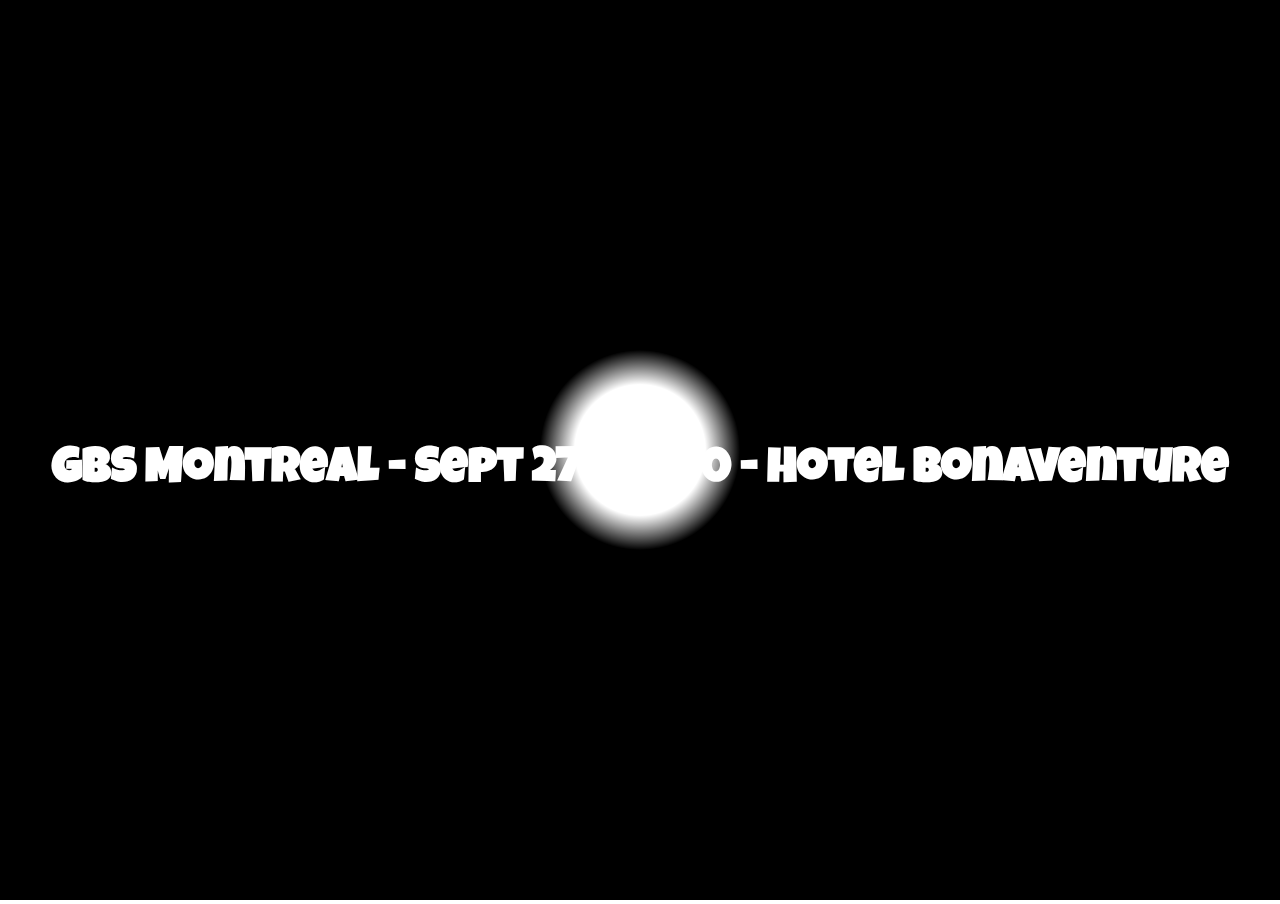
==== index.html @ a7e79203 "push" ====
<!DOCTYPE html>
<html lang="en">
<head>
    <meta charset="UTF-8">
    <meta name="viewport" content="width=device-width, initial-scale=1.0">
    <meta http-equiv="X-UA-Compatible" content="ie=edge">
    <title>Event Theme</title>

 
    <link href="https://fonts.googleapis.com/css?family=Luckiest+Guy" rel="stylesheet"> 

    <style>
        * {
            margin: 0;
            padding: 0;
            box-sizing: border-box;
        } 

        html {
            width: 100vw;
            height: 100vh;
        }
        body {
            
            width: 100vw;
            min-height: 100%;            
        }
       

        h1{
            font-family: 'Luckiest Guy', cursive;
            font-size: 3rem
        }
        #myVideo {
            position: fixed;
            right: 0;
            bottom: 0;
            min-width: 100%; 
            min-height: 100%;
            z-index: -1;
        }
        #my_theme{
            background: url("super-heros1.jpg") no-repeat center;
            height: 100%;
            width: 100%;
            position: absolute;
            top: 0;
            z-index: -10;
        }

        #canvasOne {
            z-index: 1;
        }


    </style>
</head>
<body>

        <h1 style="color:#ffffff; position:absolute; margin-left: auto;margin-right: auto; left:0;right:0;bottom: 45%; text-align: center">GBS Montreal - Sept 27 - 17:00 - Hotel Bonaventure</h1>
        <canvas id="canvasOne" width="500" height="300" ></canvas>

        <!-- <video autoplay muted loop id="myVideo">
            <source src="movie.mp4" type="video/mp4">
        </video> -->

        <div id="my_theme"></div>

    
    <script>
                window.addEventListener('load', eventWindowLoaded, false);

var Debugger = function() {};

Debugger.log = function(message) {
    try {
        console.log(message);
    } catch (exception) {
        return;
    }
}

function eventWindowLoaded() {
    canvasApp();
}

function canvasApp() {
    Debugger.log('Drawing Canvas');


    var canvas = document.getElementById('canvasOne');
    var ctx = canvas.getContext('2d');

    var w = canvas.width = window.innerWidth;
    var h = canvas.height = window.innerHeight;

    function reOffset() {
        var BB = canvas.getBoundingClientRect();
        offsetX = BB.left;
        offsetY = BB.top;
    }

    var offsetX, offsetY;
    reOffset();

    window.onscroll = function(e) {
        reOffset();
    }

    window.onresize = function(e) {
        reOffset();
    }

    canvas.addEventListener('mousemove', mouseMove, false);
    canvas.addEventListener('touchmove', mouseMove, false);

    function draw(cx, cy, radius) {
        ctx.save();
        ctx.clearRect(0, 0, w, h);

        var radialGradient = ctx.createRadialGradient(cx, cy, 1, cx, cy, radius);

        radialGradient.addColorStop(0, 'rgba(0, 0, 0, 1)');
        radialGradient.addColorStop(.65, 'rgba(0, 0, 0, 1)');
        radialGradient.addColorStop(1, 'rgba(0, 0, 0, 0)');

        ctx.beginPath();

        ctx.fillStyle = '#000';
        ctx.fillRect(0, 0, w, h);

        ctx.globalCompositeOperation = 'destination-out';

        ctx.arc(cx, cy, radius, 0, Math.PI * 2, false);
        ctx.fillStyle = radialGradient;
        ctx.fill();

        ctx.restore();
    }

    function mouseMove(e) {
        e.preventDefault();
        e.stopPropagation();

        mouseX = parseInt(e.clientX - offsetX);
        mouseY = parseInt(e.clientY - offsetY);

        draw(mouseX, mouseY, 82);
    }
    draw(w / 2, h / 2, 100);
}
    </script>
</body>
</html>
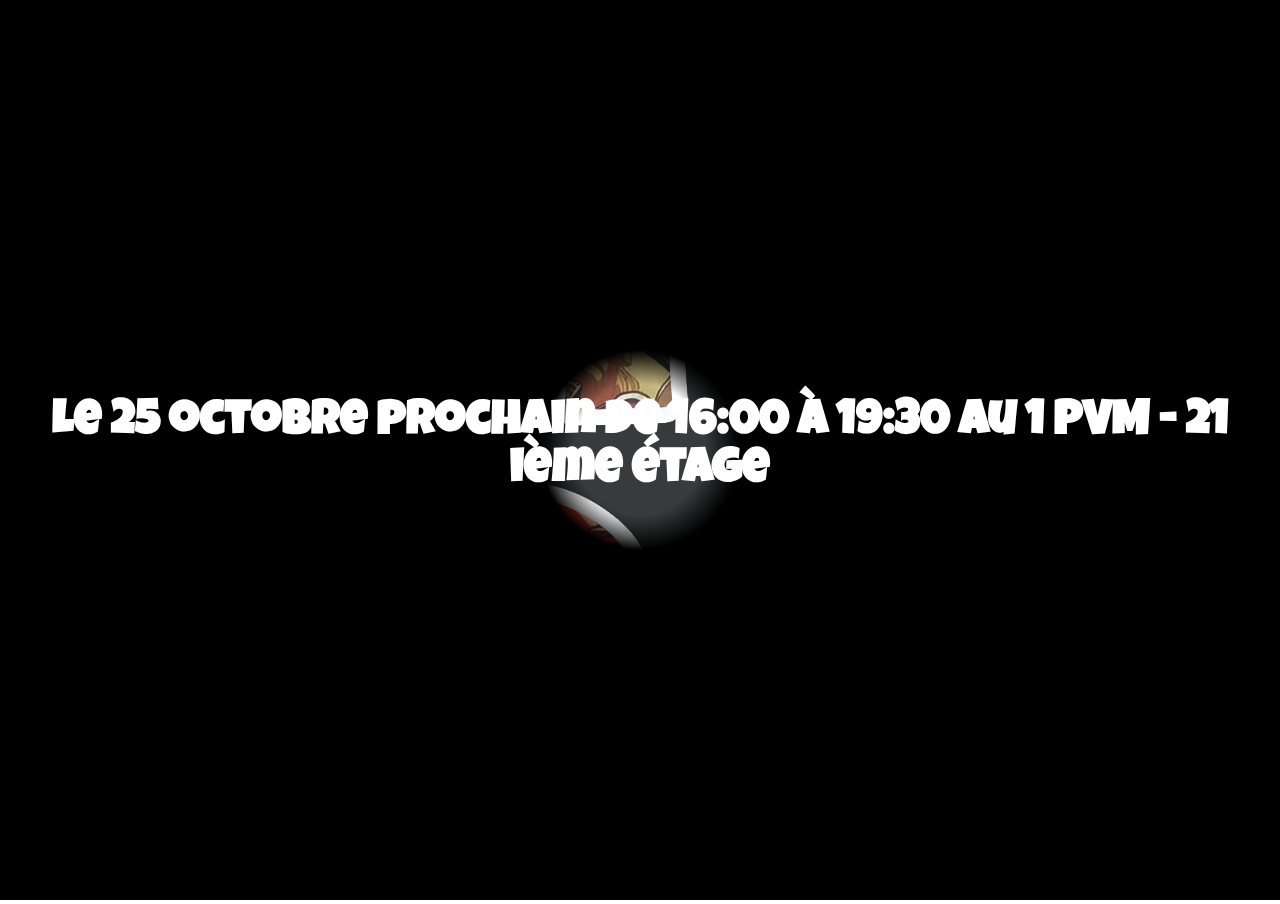
==== commit c34f782b: "second push" ====
--- a/index.html
+++ b/index.html
@@ -4,7 +4,7 @@
     <meta charset="UTF-8">
     <meta name="viewport" content="width=device-width, initial-scale=1.0">
     <meta http-equiv="X-UA-Compatible" content="ie=edge">
-    <title>Event Theme</title>
+    <title>Évènement GBS Montréal</title>
 
  
     <link href="https://fonts.googleapis.com/css?family=Luckiest+Guy" rel="stylesheet"> 
@@ -57,7 +57,7 @@
 </head>
 <body>
 
-        <h1 style="color:#ffffff; position:absolute; margin-left: auto;margin-right: auto; left:0;right:0;bottom: 45%; text-align: center">GBS Montreal - Sept 27 - 17:00 - Hotel Bonaventure</h1>
+        <h1 style="color:#ffffff; position:absolute; margin-left: auto;margin-right: auto; left:0;right:0;bottom: 45%; text-align: center">Le 25 octobre prochain de 16:00 à 19:30 au 1 PVM - 21 ième étage</h1>
         <canvas id="canvasOne" width="500" height="300" ></canvas>
 
         <!-- <video autoplay muted loop id="myVideo">
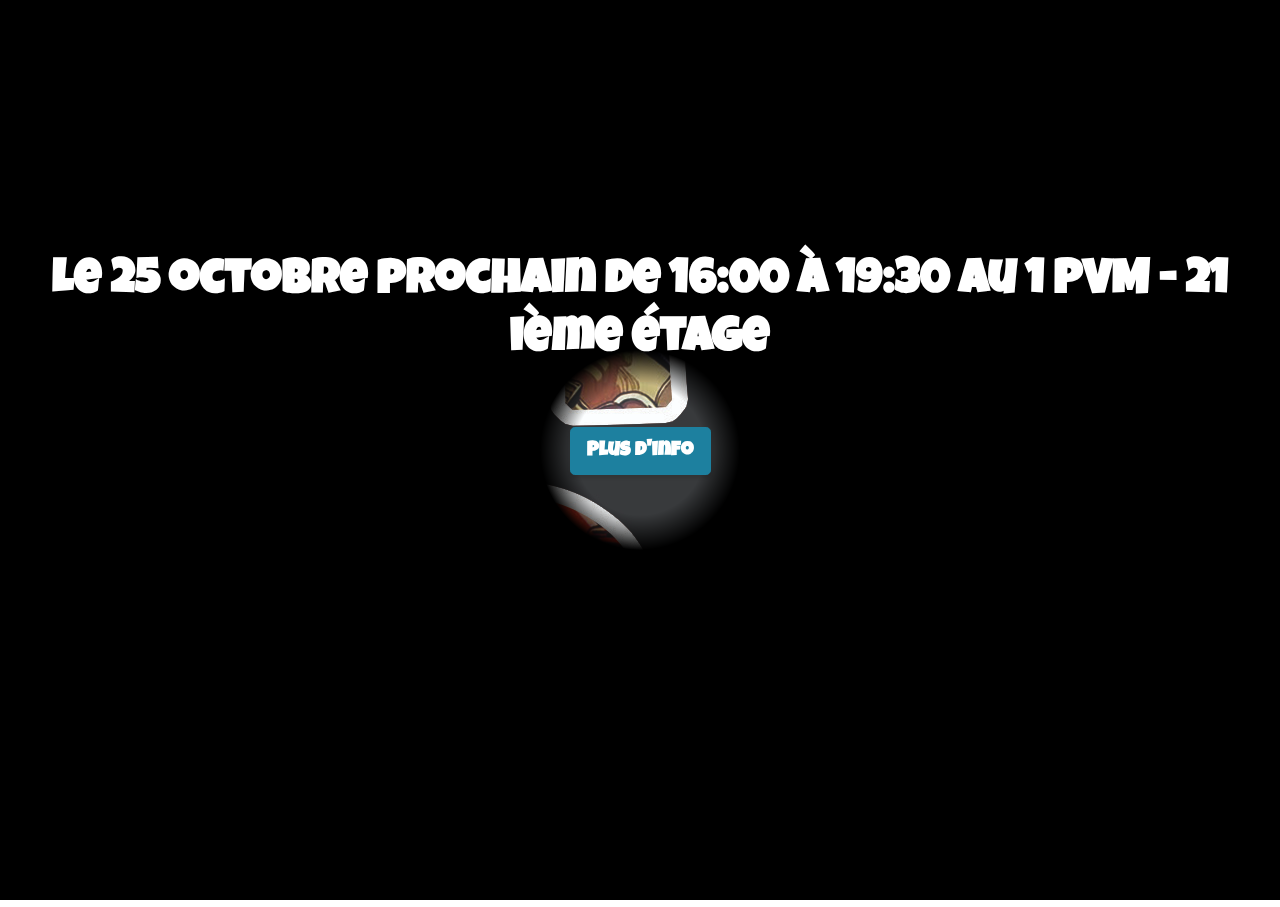
==== commit 05a49f14: "added secondary website" ====
--- a/index.html
+++ b/index.html
@@ -7,7 +7,19 @@
     <title>Évènement GBS Montréal</title>
 
  
+    
+    <!-- Bootstrap Core CSS -->
+    <link href="vendor/bootstrap/css/bootstrap.min.css" rel="stylesheet">
+
+    <!-- Custom Fonts -->
+    <link href="vendor/fontawesome-free/css/all.min.css" rel="stylesheet" type="text/css">
+    <link href="https://fonts.googleapis.com/css?family=Source+Sans+Pro:300,400,700,300italic,400italic,700italic" rel="stylesheet" type="text/css">
+    <link href="vendor/simple-line-icons/css/simple-line-icons.css" rel="stylesheet">
     <link href="https://fonts.googleapis.com/css?family=Luckiest+Guy" rel="stylesheet"> 
+
+
+    <!-- Custom CSS -->
+    <link href="css/stylish-portfolio.css" rel="stylesheet">
 
     <style>
         * {
@@ -57,7 +69,8 @@
 </head>
 <body>
 
-        <h1 style="color:#ffffff; position:absolute; margin-left: auto;margin-right: auto; left:0;right:0;bottom: 45%; text-align: center">Le 25 octobre prochain de 16:00 à 19:30 au 1 PVM - 21 ième étage</h1>
+        <h1 style="color:#ffffff; position:absolute; margin-left: auto;margin-right: auto; left:0;right:0;bottom: 45%; text-align: center">Le 25 octobre prochain de 16:00 à 19:30 au 1 PVM - 21 ième étage <br><br><a class="btn btn-primary btn-lg" href="info.html">Plus d'info</a></h1>
+        
         <canvas id="canvasOne" width="500" height="300" ></canvas>
 
         <!-- <video autoplay muted loop id="myVideo">
--- a/vendor/fontawesome-free/css/all.min.css
+++ b/vendor/fontawesome-free/css/all.min.css
@@ -0,0 +1,5 @@
+/*!
+ * Font Awesome Free 5.3.1 by @fontawesome - https://fontawesome.com
+ * License - https://fontawesome.com/license/free (Icons: CC BY 4.0, Fonts: SIL OFL 1.1, Code: MIT License)
+ */
+.fa,.fab,.fal,.far,.fas{-moz-osx-font-smoothing:grayscale;-webkit-font-smoothing:antialiased;display:inline-block;font-style:normal;font-variant:normal;text-rendering:auto;line-height:1}.fa-lg{font-size:1.33333em;line-height:.75em;vertical-align:-.0667em}.fa-xs{font-size:.75em}.fa-sm{font-size:.875em}.fa-1x{font-size:1em}.fa-2x{font-size:2em}.fa-3x{font-size:3em}.fa-4x{font-size:4em}.fa-5x{font-size:5em}.fa-6x{font-size:6em}.fa-7x{font-size:7em}.fa-8x{font-size:8em}.fa-9x{font-size:9em}.fa-10x{font-size:10em}.fa-fw{text-align:center;width:1.25em}.fa-ul{list-style-type:none;margin-left:2.5em;padding-left:0}.fa-ul>li{position:relative}.fa-li{left:-2em;position:absolute;text-align:center;width:2em;line-height:inherit}.fa-border{border:.08em solid #eee;border-radius:.1em;padding:.2em .25em .15em}.fa-pull-left{float:left}.fa-pull-right{float:right}.fa.fa-pull-left,.fab.fa-pull-left,.fal.fa-pull-left,.far.fa-pull-left,.fas.fa-pull-left{margin-right:.3em}.fa.fa-pull-right,.fab.fa-pull-right,.fal.fa-pull-right,.far.fa-pull-right,.fas.fa-pull-right{margin-left:.3em}.fa-spin{animation:fa-spin 2s infinite linear}.fa-pulse{animation:fa-spin 1s infinite steps(8)}@keyframes fa-spin{0%{transform:rotate(0deg)}to{transform:rotate(1turn)}}.fa-rotate-90{-ms-filter:"progid:DXImageTransform.Microsoft.BasicImage(rotation=1)";transform:rotate(90deg)}.fa-rotate-180{-ms-filter:"progid:DXImageTransform.Microsoft.BasicImage(rotation=2)";transform:rotate(180deg)}.fa-rotate-270{-ms-filter:"progid:DXImageTransform.Microsoft.BasicImage(rotation=3)";transform:rotate(270deg)}.fa-flip-horizontal{-ms-filter:"progid:DXImageTransform.Microsoft.BasicImage(rotation=0, mirror=1)";transform:scaleX(-1)}.fa-flip-vertical{transform:scaleY(-1)}.fa-flip-horizontal.fa-flip-vertical,.fa-flip-vertical{-ms-filter:"progid:DXImageTransform.Microsoft.BasicImage(rotation=2, mirror=1)"}.fa-flip-horizontal.fa-flip-vertical{transform:scale(-1)}:root .fa-flip-horizontal,:root .fa-flip-vertical,:root .fa-rotate-90,:root .fa-rotate-180,:root .fa-rotate-270{-webkit-filter:none;filter:none}.fa-stack{display:inline-block;height:2em;line-height:2em;position:relative;vertical-align:middle;width:2em}.fa-stack-1x,.fa-stack-2x{left:0;position:absolute;text-align:center;width:100%}.fa-stack-1x{line-height:inherit}.fa-stack-2x{font-size:2em}.fa-inverse{color:#fff}.fa-500px:before{content:"\f26e"}.fa-accessible-icon:before{content:"\f368"}.fa-accusoft:before{content:"\f369"}.fa-ad:before{content:"\f641"}.fa-address-book:before{content:"\f2b9"}.fa-address-card:before{content:"\f2bb"}.fa-adjust:before{content:"\f042"}.fa-adn:before{content:"\f170"}.fa-adversal:before{content:"\f36a"}.fa-affiliatetheme:before{content:"\f36b"}.fa-air-freshener:before{content:"\f5d0"}.fa-algolia:before{content:"\f36c"}.fa-align-center:before{content:"\f037"}.fa-align-justify:before{content:"\f039"}.fa-align-left:before{content:"\f036"}.fa-align-right:before{content:"\f038"}.fa-alipay:before{content:"\f642"}.fa-allergies:before{content:"\f461"}.fa-amazon:before{content:"\f270"}.fa-amazon-pay:before{content:"\f42c"}.fa-ambulance:before{content:"\f0f9"}.fa-american-sign-language-interpreting:before{content:"\f2a3"}.fa-amilia:before{content:"\f36d"}.fa-anchor:before{content:"\f13d"}.fa-android:before{content:"\f17b"}.fa-angellist:before{content:"\f209"}.fa-angle-double-down:before{content:"\f103"}.fa-angle-double-left:before{content:"\f100"}.fa-angle-double-right:before{content:"\f101"}.fa-angle-double-up:before{content:"\f102"}.fa-angle-down:before{content:"\f107"}.fa-angle-left:before{content:"\f104"}.fa-angle-right:before{content:"\f105"}.fa-angle-up:before{content:"\f106"}.fa-angry:before{content:"\f556"}.fa-angrycreative:before{content:"\f36e"}.fa-angular:before{content:"\f420"}.fa-ankh:before{content:"\f644"}.fa-app-store:before{content:"\f36f"}.fa-app-store-ios:before{content:"\f370"}.fa-apper:before{content:"\f371"}.fa-apple:before{content:"\f179"}.fa-apple-alt:before{content:"\f5d1"}.fa-apple-pay:before{content:"\f415"}.fa-archive:before{content:"\f187"}.fa-archway:before{content:"\f557"}.fa-arrow-alt-circle-down:before{content:"\f358"}.fa-arrow-alt-circle-left:before{content:"\f359"}.fa-arrow-alt-circle-right:before{content:"\f35a"}.fa-arrow-alt-circle-up:before{content:"\f35b"}.fa-arrow-circle-down:before{content:"\f0ab"}.fa-arrow-circle-left:before{content:"\f0a8"}.fa-arrow-circle-right:before{content:"\f0a9"}.fa-arrow-circle-up:before{content:"\f0aa"}.fa-arrow-down:before{content:"\f063"}.fa-arrow-left:before{content:"\f060"}.fa-arrow-right:before{content:"\f061"}.fa-arrow-up:before{content:"\f062"}.fa-arrows-alt:before{content:"\f0b2"}.fa-arrows-alt-h:before{content:"\f337"}.fa-arrows-alt-v:before{content:"\f338"}.fa-assistive-listening-systems:before{content:"\f2a2"}.fa-asterisk:before{content:"\f069"}.fa-asymmetrik:before{content:"\f372"}.fa-at:before{content:"\f1fa"}.fa-atlas:before{content:"\f558"}.fa-atom:before{content:"\f5d2"}.fa-audible:before{content:"\f373"}.fa-audio-description:before{content:"\f29e"}.fa-autoprefixer:before{content:"\f41c"}.fa-avianex:before{content:"\f374"}.fa-aviato:before{content:"\f421"}.fa-award:before{content:"\f559"}.fa-aws:before{content:"\f375"}.fa-backspace:before{content:"\f55a"}.fa-backward:before{content:"\f04a"}.fa-balance-scale:before{content:"\f24e"}.fa-ban:before{content:"\f05e"}.fa-band-aid:before{content:"\f462"}.fa-bandcamp:before{content:"\f2d5"}.fa-barcode:before{content:"\f02a"}.fa-bars:before{content:"\f0c9"}.fa-baseball-ball:before{content:"\f433"}.fa-basketball-ball:before{content:"\f434"}.fa-bath:before{content:"\f2cd"}.fa-battery-empty:before{content:"\f244"}.fa-battery-full:before{content:"\f240"}.fa-battery-half:before{content:"\f242"}.fa-battery-quarter:before{content:"\f243"}.fa-battery-three-quarters:before{content:"\f241"}.fa-bed:before{content:"\f236"}.fa-beer:before{content:"\f0fc"}.fa-behance:before{content:"\f1b4"}.fa-behance-square:before{content:"\f1b5"}.fa-bell:before{content:"\f0f3"}.fa-bell-slash:before{content:"\f1f6"}.fa-bezier-curve:before{content:"\f55b"}.fa-bible:before{content:"\f647"}.fa-bicycle:before{content:"\f206"}.fa-bimobject:before{content:"\f378"}.fa-binoculars:before{content:"\f1e5"}.fa-birthday-cake:before{content:"\f1fd"}.fa-bitbucket:before{content:"\f171"}.fa-bitcoin:before{content:"\f379"}.fa-bity:before{content:"\f37a"}.fa-black-tie:before{content:"\f27e"}.fa-blackberry:before{content:"\f37b"}.fa-blender:before{content:"\f517"}.fa-blind:before{content:"\f29d"}.fa-blogger:before{content:"\f37c"}.fa-blogger-b:before{content:"\f37d"}.fa-bluetooth:before{content:"\f293"}.fa-bluetooth-b:before{content:"\f294"}.fa-bold:before{content:"\f032"}.fa-bolt:before{content:"\f0e7"}.fa-bomb:before{content:"\f1e2"}.fa-bone:before{content:"\f5d7"}.fa-bong:before{content:"\f55c"}.fa-book:before{content:"\f02d"}.fa-book-open:before{content:"\f518"}.fa-book-reader:before{content:"\f5da"}.fa-bookmark:before{content:"\f02e"}.fa-bowling-ball:before{content:"\f436"}.fa-box:before{content:"\f466"}.fa-box-open:before{content:"\f49e"}.fa-boxes:before{content:"\f468"}.fa-braille:before{content:"\f2a1"}.fa-brain:before{content:"\f5dc"}.fa-briefcase:before{content:"\f0b1"}.fa-briefcase-medical:before{content:"\f469"}.fa-broadcast-tower:before{content:"\f519"}.fa-broom:before{content:"\f51a"}.fa-brush:before{content:"\f55d"}.fa-btc:before{content:"\f15a"}.fa-bug:before{content:"\f188"}.fa-building:before{content:"\f1ad"}.fa-bullhorn:before{content:"\f0a1"}.fa-bullseye:before{content:"\f140"}.fa-burn:before{content:"\f46a"}.fa-buromobelexperte:before{content:"\f37f"}.fa-bus:before{content:"\f207"}.fa-bus-alt:before{content:"\f55e"}.fa-business-time:before{content:"\f64a"}.fa-buysellads:before{content:"\f20d"}.fa-calculator:before{content:"\f1ec"}.fa-calendar:before{content:"\f133"}.fa-calendar-alt:before{content:"\f073"}.fa-calendar-check:before{content:"\f274"}.fa-calendar-minus:before{content:"\f272"}.fa-calendar-plus:before{content:"\f271"}.fa-calendar-times:before{content:"\f273"}.fa-camera:before{content:"\f030"}.fa-camera-retro:before{content:"\f083"}.fa-cannabis:before{content:"\f55f"}.fa-capsules:before{content:"\f46b"}.fa-car:before{content:"\f1b9"}.fa-car-alt:before{content:"\f5de"}.fa-car-battery:before{content:"\f5df"}.fa-car-crash:before{content:"\f5e1"}.fa-car-side:before{content:"\f5e4"}.fa-caret-down:before{content:"\f0d7"}.fa-caret-left:before{content:"\f0d9"}.fa-caret-right:before{content:"\f0da"}.fa-caret-square-down:before{content:"\f150"}.fa-caret-square-left:before{content:"\f191"}.fa-caret-square-right:before{content:"\f152"}.fa-caret-square-up:before{content:"\f151"}.fa-caret-up:before{content:"\f0d8"}.fa-cart-arrow-down:before{content:"\f218"}.fa-cart-plus:before{content:"\f217"}.fa-cc-amazon-pay:before{content:"\f42d"}.fa-cc-amex:before{content:"\f1f3"}.fa-cc-apple-pay:before{content:"\f416"}.fa-cc-diners-club:before{content:"\f24c"}.fa-cc-discover:before{content:"\f1f2"}.fa-cc-jcb:before{content:"\f24b"}.fa-cc-mastercard:before{content:"\f1f1"}.fa-cc-paypal:before{content:"\f1f4"}.fa-cc-stripe:before{content:"\f1f5"}.fa-cc-visa:before{content:"\f1f0"}.fa-centercode:before{content:"\f380"}.fa-certificate:before{content:"\f0a3"}.fa-chalkboard:before{content:"\f51b"}.fa-chalkboard-teacher:before{content:"\f51c"}.fa-charging-station:before{content:"\f5e7"}.fa-chart-area:before{content:"\f1fe"}.fa-chart-bar:before{content:"\f080"}.fa-chart-line:before{content:"\f201"}.fa-chart-pie:before{content:"\f200"}.fa-check:before{content:"\f00c"}.fa-check-circle:before{content:"\f058"}.fa-check-double:before{content:"\f560"}.fa-check-square:before{content:"\f14a"}.fa-chess:before{content:"\f439"}.fa-chess-bishop:before{content:"\f43a"}.fa-chess-board:before{content:"\f43c"}.fa-chess-king:before{content:"\f43f"}.fa-chess-knight:before{content:"\f441"}.fa-chess-pawn:before{content:"\f443"}.fa-chess-queen:before{content:"\f445"}.fa-chess-rook:before{content:"\f447"}.fa-chevron-circle-down:before{content:"\f13a"}.fa-chevron-circle-left:before{content:"\f137"}.fa-chevron-circle-right:before{content:"\f138"}.fa-chevron-circle-up:before{content:"\f139"}.fa-chevron-down:before{content:"\f078"}.fa-chevron-left:before{content:"\f053"}.fa-chevron-right:before{content:"\f054"}.fa-chevron-up:before{content:"\f077"}.fa-child:before{content:"\f1ae"}.fa-chrome:before{content:"\f268"}.fa-church:before{content:"\f51d"}.fa-circle:before{content:"\f111"}.fa-circle-notch:before{content:"\f1ce"}.fa-city:before{content:"\f64f"}.fa-clipboard:before{content:"\f328"}.fa-clipboard-check:before{content:"\f46c"}.fa-clipboard-list:before{content:"\f46d"}.fa-clock:before{content:"\f017"}.fa-clone:before{content:"\f24d"}.fa-closed-captioning:before{content:"\f20a"}.fa-cloud:before{content:"\f0c2"}.fa-cloud-download-alt:before{content:"\f381"}.fa-cloud-upload-alt:before{content:"\f382"}.fa-cloudscale:before{content:"\f383"}.fa-cloudsmith:before{content:"\f384"}.fa-cloudversify:before{content:"\f385"}.fa-cocktail:before{content:"\f561"}.fa-code:before{content:"\f121"}.fa-code-branch:before{content:"\f126"}.fa-codepen:before{content:"\f1cb"}.fa-codiepie:before{content:"\f284"}.fa-coffee:before{content:"\f0f4"}.fa-cog:before{content:"\f013"}.fa-cogs:before{content:"\f085"}.fa-coins:before{content:"\f51e"}.fa-columns:before{content:"\f0db"}.fa-comment:before{content:"\f075"}.fa-comment-alt:before{content:"\f27a"}.fa-comment-dollar:before{content:"\f651"}.fa-comment-dots:before{content:"\f4ad"}.fa-comment-slash:before{content:"\f4b3"}.fa-comments:before{content:"\f086"}.fa-comments-dollar:before{content:"\f653"}.fa-compact-disc:before{content:"\f51f"}.fa-compass:before{content:"\f14e"}.fa-compress:before{content:"\f066"}.fa-concierge-bell:before{content:"\f562"}.fa-connectdevelop:before{content:"\f20e"}.fa-contao:before{content:"\f26d"}.fa-cookie:before{content:"\f563"}.fa-cookie-bite:before{content:"\f564"}.fa-copy:before{content:"\f0c5"}.fa-copyright:before{content:"\f1f9"}.fa-couch:before{content:"\f4b8"}.fa-cpanel:before{content:"\f388"}.fa-creative-commons:before{content:"\f25e"}.fa-creative-commons-by:before{content:"\f4e7"}.fa-creative-commons-nc:before{content:"\f4e8"}.fa-creative-commons-nc-eu:before{content:"\f4e9"}.fa-creative-commons-nc-jp:before{content:"\f4ea"}.fa-creative-commons-nd:before{content:"\f4eb"}.fa-creative-commons-pd:before{content:"\f4ec"}.fa-creative-commons-pd-alt:before{content:"\f4ed"}.fa-creative-commons-remix:before{content:"\f4ee"}.fa-creative-commons-sa:before{content:"\f4ef"}.fa-creative-commons-sampling:before{content:"\f4f0"}.fa-creative-commons-sampling-plus:before{content:"\f4f1"}.fa-creative-commons-share:before{content:"\f4f2"}.fa-credit-card:before{content:"\f09d"}.fa-crop:before{content:"\f125"}.fa-crop-alt:before{content:"\f565"}.fa-cross:before{content:"\f654"}.fa-crosshairs:before{content:"\f05b"}.fa-crow:before{content:"\f520"}.fa-crown:before{content:"\f521"}.fa-css3:before{content:"\f13c"}.fa-css3-alt:before{content:"\f38b"}.fa-cube:before{content:"\f1b2"}.fa-cubes:before{content:"\f1b3"}.fa-cut:before{content:"\f0c4"}.fa-cuttlefish:before{content:"\f38c"}.fa-d-and-d:before{content:"\f38d"}.fa-dashcube:before{content:"\f210"}.fa-database:before{content:"\f1c0"}.fa-deaf:before{content:"\f2a4"}.fa-delicious:before{content:"\f1a5"}.fa-deploydog:before{content:"\f38e"}.fa-deskpro:before{content:"\f38f"}.fa-desktop:before{content:"\f108"}.fa-deviantart:before{content:"\f1bd"}.fa-dharmachakra:before{content:"\f655"}.fa-diagnoses:before{content:"\f470"}.fa-dice:before{content:"\f522"}.fa-dice-five:before{content:"\f523"}.fa-dice-four:before{content:"\f524"}.fa-dice-one:before{content:"\f525"}.fa-dice-six:before{content:"\f526"}.fa-dice-three:before{content:"\f527"}.fa-dice-two:before{content:"\f528"}.fa-digg:before{content:"\f1a6"}.fa-digital-ocean:before{content:"\f391"}.fa-digital-tachograph:before{content:"\f566"}.fa-directions:before{content:"\f5eb"}.fa-discord:before{content:"\f392"}.fa-discourse:before{content:"\f393"}.fa-divide:before{content:"\f529"}.fa-dizzy:before{content:"\f567"}.fa-dna:before{content:"\f471"}.fa-dochub:before{content:"\f394"}.fa-docker:before{content:"\f395"}.fa-dollar-sign:before{content:"\f155"}.fa-dolly:before{content:"\f472"}.fa-dolly-flatbed:before{content:"\f474"}.fa-donate:before{content:"\f4b9"}.fa-door-closed:before{content:"\f52a"}.fa-door-open:before{content:"\f52b"}.fa-dot-circle:before{content:"\f192"}.fa-dove:before{content:"\f4ba"}.fa-download:before{content:"\f019"}.fa-draft2digital:before{content:"\f396"}.fa-drafting-compass:before{content:"\f568"}.fa-draw-polygon:before{content:"\f5ee"}.fa-dribbble:before{content:"\f17d"}.fa-dribbble-square:before{content:"\f397"}.fa-dropbox:before{content:"\f16b"}.fa-drum:before{content:"\f569"}.fa-drum-steelpan:before{content:"\f56a"}.fa-drupal:before{content:"\f1a9"}.fa-dumbbell:before{content:"\f44b"}.fa-dyalog:before{content:"\f399"}.fa-earlybirds:before{content:"\f39a"}.fa-ebay:before{content:"\f4f4"}.fa-edge:before{content:"\f282"}.fa-edit:before{content:"\f044"}.fa-eject:before{content:"\f052"}.fa-elementor:before{content:"\f430"}.fa-ellipsis-h:before{content:"\f141"}.fa-ellipsis-v:before{content:"\f142"}.fa-ello:before{content:"\f5f1"}.fa-ember:before{content:"\f423"}.fa-empire:before{content:"\f1d1"}.fa-envelope:before{content:"\f0e0"}.fa-envelope-open:before{content:"\f2b6"}.fa-envelope-open-text:before{content:"\f658"}.fa-envelope-square:before{content:"\f199"}.fa-envira:before{content:"\f299"}.fa-equals:before{content:"\f52c"}.fa-eraser:before{content:"\f12d"}.fa-erlang:before{content:"\f39d"}.fa-ethereum:before{content:"\f42e"}.fa-etsy:before{content:"\f2d7"}.fa-euro-sign:before{content:"\f153"}.fa-exchange-alt:before{content:"\f362"}.fa-exclamation:before{content:"\f12a"}.fa-exclamation-circle:before{content:"\f06a"}.fa-exclamation-triangle:before{content:"\f071"}.fa-expand:before{content:"\f065"}.fa-expand-arrows-alt:before{content:"\f31e"}.fa-expeditedssl:before{content:"\f23e"}.fa-external-link-alt:before{content:"\f35d"}.fa-external-link-square-alt:before{content:"\f360"}.fa-eye:before{content:"\f06e"}.fa-eye-dropper:before{content:"\f1fb"}.fa-eye-slash:before{content:"\f070"}.fa-facebook:before{content:"\f09a"}.fa-facebook-f:before{content:"\f39e"}.fa-facebook-messenger:before{content:"\f39f"}.fa-facebook-square:before{content:"\f082"}.fa-fast-backward:before{content:"\f049"}.fa-fast-forward:before{content:"\f050"}.fa-fax:before{content:"\f1ac"}.fa-feather:before{content:"\f52d"}.fa-feather-alt:before{content:"\f56b"}.fa-female:before{content:"\f182"}.fa-fighter-jet:before{content:"\f0fb"}.fa-file:before{content:"\f15b"}.fa-file-alt:before{content:"\f15c"}.fa-file-archive:before{content:"\f1c6"}.fa-file-audio:before{content:"\f1c7"}.fa-file-code:before{content:"\f1c9"}.fa-file-contract:before{content:"\f56c"}.fa-file-download:before{content:"\f56d"}.fa-file-excel:before{content:"\f1c3"}.fa-file-export:before{content:"\f56e"}.fa-file-image:before{content:"\f1c5"}.fa-file-import:before{content:"\f56f"}.fa-file-invoice:before{content:"\f570"}.fa-file-invoice-dollar:before{content:"\f571"}.fa-file-medical:before{content:"\f477"}.fa-file-medical-alt:before{content:"\f478"}.fa-file-pdf:before{content:"\f1c1"}.fa-file-powerpoint:before{content:"\f1c4"}.fa-file-prescription:before{content:"\f572"}.fa-file-signature:before{content:"\f573"}.fa-file-upload:before{content:"\f574"}.fa-file-video:before{content:"\f1c8"}.fa-file-word:before{content:"\f1c2"}.fa-fill:before{content:"\f575"}.fa-fill-drip:before{content:"\f576"}.fa-film:before{content:"\f008"}.fa-filter:before{content:"\f0b0"}.fa-fingerprint:before{content:"\f577"}.fa-fire:before{content:"\f06d"}.fa-fire-extinguisher:before{content:"\f134"}.fa-firefox:before{content:"\f269"}.fa-first-aid:before{content:"\f479"}.fa-first-order:before{content:"\f2b0"}.fa-first-order-alt:before{content:"\f50a"}.fa-firstdraft:before{content:"\f3a1"}.fa-fish:before{content:"\f578"}.fa-flag:before{content:"\f024"}.fa-flag-checkered:before{content:"\f11e"}.fa-flask:before{content:"\f0c3"}.fa-flickr:before{content:"\f16e"}.fa-flipboard:before{content:"\f44d"}.fa-flushed:before{content:"\f579"}.fa-fly:before{content:"\f417"}.fa-folder:before{content:"\f07b"}.fa-folder-minus:before{content:"\f65d"}.fa-folder-open:before{content:"\f07c"}.fa-folder-plus:before{content:"\f65e"}.fa-font:before{content:"\f031"}.fa-font-awesome:before{content:"\f2b4"}.fa-font-awesome-alt:before{content:"\f35c"}.fa-font-awesome-flag:before{content:"\f425"}.fa-font-awesome-logo-full:before{content:"\f4e6"}.fa-fonticons:before{content:"\f280"}.fa-fonticons-fi:before{content:"\f3a2"}.fa-football-ball:before{content:"\f44e"}.fa-fort-awesome:before{content:"\f286"}.fa-fort-awesome-alt:before{content:"\f3a3"}.fa-forumbee:before{content:"\f211"}.fa-forward:before{content:"\f04e"}.fa-foursquare:before{content:"\f180"}.fa-free-code-camp:before{content:"\f2c5"}.fa-freebsd:before{content:"\f3a4"}.fa-frog:before{content:"\f52e"}.fa-frown:before{content:"\f119"}.fa-frown-open:before{content:"\f57a"}.fa-fulcrum:before{content:"\f50b"}.fa-funnel-dollar:before{content:"\f662"}.fa-futbol:before{content:"\f1e3"}.fa-galactic-republic:before{content:"\f50c"}.fa-galactic-senate:before{content:"\f50d"}.fa-gamepad:before{content:"\f11b"}.fa-gas-pump:before{content:"\f52f"}.fa-gavel:before{content:"\f0e3"}.fa-gem:before{content:"\f3a5"}.fa-genderless:before{content:"\f22d"}.fa-get-pocket:before{content:"\f265"}.fa-gg:before{content:"\f260"}.fa-gg-circle:before{content:"\f261"}.fa-gift:before{content:"\f06b"}.fa-git:before{content:"\f1d3"}.fa-git-square:before{content:"\f1d2"}.fa-github:before{content:"\f09b"}.fa-github-alt:before{content:"\f113"}.fa-github-square:before{content:"\f092"}.fa-gitkraken:before{content:"\f3a6"}.fa-gitlab:before{content:"\f296"}.fa-gitter:before{content:"\f426"}.fa-glass-martini:before{content:"\f000"}.fa-glass-martini-alt:before{content:"\f57b"}.fa-glasses:before{content:"\f530"}.fa-glide:before{content:"\f2a5"}.fa-glide-g:before{content:"\f2a6"}.fa-globe:before{content:"\f0ac"}.fa-globe-africa:before{content:"\f57c"}.fa-globe-americas:before{content:"\f57d"}.fa-globe-asia:before{content:"\f57e"}.fa-gofore:before{content:"\f3a7"}.fa-golf-ball:before{content:"\f450"}.fa-goodreads:before{content:"\f3a8"}.fa-goodreads-g:before{content:"\f3a9"}.fa-google:before{content:"\f1a0"}.fa-google-drive:before{content:"\f3aa"}.fa-google-play:before{content:"\f3ab"}.fa-google-plus:before{content:"\f2b3"}.fa-google-plus-g:before{content:"\f0d5"}.fa-google-plus-square:before{content:"\f0d4"}.fa-google-wallet:before{content:"\f1ee"}.fa-gopuram:before{content:"\f664"}.fa-graduation-cap:before{content:"\f19d"}.fa-gratipay:before{content:"\f184"}.fa-grav:before{content:"\f2d6"}.fa-greater-than:before{content:"\f531"}.fa-greater-than-equal:before{content:"\f532"}.fa-grimace:before{content:"\f57f"}.fa-grin:before{content:"\f580"}.fa-grin-alt:before{content:"\f581"}.fa-grin-beam:before{content:"\f582"}.fa-grin-beam-sweat:before{content:"\f583"}.fa-grin-hearts:before{content:"\f584"}.fa-grin-squint:before{content:"\f585"}.fa-grin-squint-tears:before{content:"\f586"}.fa-grin-stars:before{content:"\f587"}.fa-grin-tears:before{content:"\f588"}.fa-grin-tongue:before{content:"\f589"}.fa-grin-tongue-squint:before{content:"\f58a"}.fa-grin-tongue-wink:before{content:"\f58b"}.fa-grin-wink:before{content:"\f58c"}.fa-grip-horizontal:before{content:"\f58d"}.fa-grip-vertical:before{content:"\f58e"}.fa-gripfire:before{content:"\f3ac"}.fa-grunt:before{content:"\f3ad"}.fa-gulp:before{content:"\f3ae"}.fa-h-square:before{content:"\f0fd"}.fa-hacker-news:before{content:"\f1d4"}.fa-hacker-news-square:before{content:"\f3af"}.fa-hackerrank:before{content:"\f5f7"}.fa-hamsa:before{content:"\f665"}.fa-hand-holding:before{content:"\f4bd"}.fa-hand-holding-heart:before{content:"\f4be"}.fa-hand-holding-usd:before{content:"\f4c0"}.fa-hand-lizard:before{content:"\f258"}.fa-hand-paper:before{content:"\f256"}.fa-hand-peace:before{content:"\f25b"}.fa-hand-point-down:before{content:"\f0a7"}.fa-hand-point-left:before{content:"\f0a5"}.fa-hand-point-right:before{content:"\f0a4"}.fa-hand-point-up:before{content:"\f0a6"}.fa-hand-pointer:before{content:"\f25a"}.fa-hand-rock:before{content:"\f255"}.fa-hand-scissors:before{content:"\f257"}.fa-hand-spock:before{content:"\f259"}.fa-hands:before{content:"\f4c2"}.fa-hands-helping:before{content:"\f4c4"}.fa-handshake:before{content:"\f2b5"}.fa-hashtag:before{content:"\f292"}.fa-haykal:before{content:"\f666"}.fa-hdd:before{content:"\f0a0"}.fa-heading:before{content:"\f1dc"}.fa-headphones:before{content:"\f025"}.fa-headphones-alt:before{content:"\f58f"}.fa-headset:before{content:"\f590"}.fa-heart:before{content:"\f004"}.fa-heartbeat:before{content:"\f21e"}.fa-helicopter:before{content:"\f533"}.fa-highlighter:before{content:"\f591"}.fa-hips:before{content:"\f452"}.fa-hire-a-helper:before{content:"\f3b0"}.fa-history:before{content:"\f1da"}.fa-hockey-puck:before{content:"\f453"}.fa-home:before{content:"\f015"}.fa-hooli:before{content:"\f427"}.fa-hornbill:before{content:"\f592"}.fa-hospital:before{content:"\f0f8"}.fa-hospital-alt:before{content:"\f47d"}.fa-hospital-symbol:before{content:"\f47e"}.fa-hot-tub:before{content:"\f593"}.fa-hotel:before{content:"\f594"}.fa-hotjar:before{content:"\f3b1"}.fa-hourglass:before{content:"\f254"}.fa-hourglass-end:before{content:"\f253"}.fa-hourglass-half:before{content:"\f252"}.fa-hourglass-start:before{content:"\f251"}.fa-houzz:before{content:"\f27c"}.fa-html5:before{content:"\f13b"}.fa-hubspot:before{content:"\f3b2"}.fa-i-cursor:before{content:"\f246"}.fa-id-badge:before{content:"\f2c1"}.fa-id-card:before{content:"\f2c2"}.fa-id-card-alt:before{content:"\f47f"}.fa-image:before{content:"\f03e"}.fa-images:before{content:"\f302"}.fa-imdb:before{content:"\f2d8"}.fa-inbox:before{content:"\f01c"}.fa-indent:before{content:"\f03c"}.fa-industry:before{content:"\f275"}.fa-infinity:before{content:"\f534"}.fa-info:before{content:"\f129"}.fa-info-circle:before{content:"\f05a"}.fa-instagram:before{content:"\f16d"}.fa-internet-explorer:before{content:"\f26b"}.fa-ioxhost:before{content:"\f208"}.fa-italic:before{content:"\f033"}.fa-itunes:before{content:"\f3b4"}.fa-itunes-note:before{content:"\f3b5"}.fa-java:before{content:"\f4e4"}.fa-jedi:before{content:"\f669"}.fa-jedi-order:before{content:"\f50e"}.fa-jenkins:before{content:"\f3b6"}.fa-joget:before{content:"\f3b7"}.fa-joint:before{content:"\f595"}.fa-joomla:before{content:"\f1aa"}.fa-journal-whills:before{content:"\f66a"}.fa-js:before{content:"\f3b8"}.fa-js-square:before{content:"\f3b9"}.fa-jsfiddle:before{content:"\f1cc"}.fa-kaaba:before{content:"\f66b"}.fa-kaggle:before{content:"\f5fa"}.fa-key:before{content:"\f084"}.fa-keybase:before{content:"\f4f5"}.fa-keyboard:before{content:"\f11c"}.fa-keycdn:before{content:"\f3ba"}.fa-khanda:before{content:"\f66d"}.fa-kickstarter:before{content:"\f3bb"}.fa-kickstarter-k:before{content:"\f3bc"}.fa-kiss:before{content:"\f596"}.fa-kiss-beam:before{content:"\f597"}.fa-kiss-wink-heart:before{content:"\f598"}.fa-kiwi-bird:before{content:"\f535"}.fa-korvue:before{content:"\f42f"}.fa-landmark:before{content:"\f66f"}.fa-language:before{content:"\f1ab"}.fa-laptop:before{content:"\f109"}.fa-laptop-code:before{content:"\f5fc"}.fa-laravel:before{content:"\f3bd"}.fa-lastfm:before{content:"\f202"}.fa-lastfm-square:before{content:"\f203"}.fa-laugh:before{content:"\f599"}.fa-laugh-beam:before{content:"\f59a"}.fa-laugh-squint:before{content:"\f59b"}.fa-laugh-wink:before{content:"\f59c"}.fa-layer-group:before{content:"\f5fd"}.fa-leaf:before{content:"\f06c"}.fa-leanpub:before{content:"\f212"}.fa-lemon:before{content:"\f094"}.fa-less:before{content:"\f41d"}.fa-less-than:before{content:"\f536"}.fa-less-than-equal:before{content:"\f537"}.fa-level-down-alt:before{content:"\f3be"}.fa-level-up-alt:before{content:"\f3bf"}.fa-life-ring:before{content:"\f1cd"}.fa-lightbulb:before{content:"\f0eb"}.fa-line:before{content:"\f3c0"}.fa-link:before{content:"\f0c1"}.fa-linkedin:before{content:"\f08c"}.fa-linkedin-in:before{content:"\f0e1"}.fa-linode:before{content:"\f2b8"}.fa-linux:before{content:"\f17c"}.fa-lira-sign:before{content:"\f195"}.fa-list:before{content:"\f03a"}.fa-list-alt:before{content:"\f022"}.fa-list-ol:before{content:"\f0cb"}.fa-list-ul:before{content:"\f0ca"}.fa-location-arrow:before{content:"\f124"}.fa-lock:before{content:"\f023"}.fa-lock-open:before{content:"\f3c1"}.fa-long-arrow-alt-down:before{content:"\f309"}.fa-long-arrow-alt-left:before{content:"\f30a"}.fa-long-arrow-alt-right:before{content:"\f30b"}.fa-long-arrow-alt-up:before{content:"\f30c"}.fa-low-vision:before{content:"\f2a8"}.fa-luggage-cart:before{content:"\f59d"}.fa-lyft:before{content:"\f3c3"}.fa-magento:before{content:"\f3c4"}.fa-magic:before{content:"\f0d0"}.fa-magnet:before{content:"\f076"}.fa-mail-bulk:before{content:"\f674"}.fa-mailchimp:before{content:"\f59e"}.fa-male:before{content:"\f183"}.fa-mandalorian:before{content:"\f50f"}.fa-map:before{content:"\f279"}.fa-map-marked:before{content:"\f59f"}.fa-map-marked-alt:before{content:"\f5a0"}.fa-map-marker:before{content:"\f041"}.fa-map-marker-alt:before{content:"\f3c5"}.fa-map-pin:before{content:"\f276"}.fa-map-signs:before{content:"\f277"}.fa-markdown:before{content:"\f60f"}.fa-marker:before{content:"\f5a1"}.fa-mars:before{content:"\f222"}.fa-mars-double:before{content:"\f227"}.fa-mars-stroke:before{content:"\f229"}.fa-mars-stroke-h:before{content:"\f22b"}.fa-mars-stroke-v:before{content:"\f22a"}.fa-mastodon:before{content:"\f4f6"}.fa-maxcdn:before{content:"\f136"}.fa-medal:before{content:"\f5a2"}.fa-medapps:before{content:"\f3c6"}.fa-medium:before{content:"\f23a"}.fa-medium-m:before{content:"\f3c7"}.fa-medkit:before{content:"\f0fa"}.fa-medrt:before{content:"\f3c8"}.fa-meetup:before{content:"\f2e0"}.fa-megaport:before{content:"\f5a3"}.fa-meh:before{content:"\f11a"}.fa-meh-blank:before{content:"\f5a4"}.fa-meh-rolling-eyes:before{content:"\f5a5"}.fa-memory:before{content:"\f538"}.fa-menorah:before{content:"\f676"}.fa-mercury:before{content:"\f223"}.fa-microchip:before{content:"\f2db"}.fa-microphone:before{content:"\f130"}.fa-microphone-alt:before{content:"\f3c9"}.fa-microphone-alt-slash:before{content:"\f539"}.fa-microphone-slash:before{content:"\f131"}.fa-microscope:before{content:"\f610"}.fa-microsoft:before{content:"\f3ca"}.fa-minus:before{content:"\f068"}.fa-minus-circle:before{content:"\f056"}.fa-minus-square:before{content:"\f146"}.fa-mix:before{content:"\f3cb"}.fa-mixcloud:before{content:"\f289"}.fa-mizuni:before{content:"\f3cc"}.fa-mobile:before{content:"\f10b"}.fa-mobile-alt:before{content:"\f3cd"}.fa-modx:before{content:"\f285"}.fa-monero:before{content:"\f3d0"}.fa-money-bill:before{content:"\f0d6"}.fa-money-bill-alt:before{content:"\f3d1"}.fa-money-bill-wave:before{content:"\f53a"}.fa-money-bill-wave-alt:before{content:"\f53b"}.fa-money-check:before{content:"\f53c"}.fa-money-check-alt:before{content:"\f53d"}.fa-monument:before{content:"\f5a6"}.fa-moon:before{content:"\f186"}.fa-mortar-pestle:before{content:"\f5a7"}.fa-mosque:before{content:"\f678"}.fa-motorcycle:before{content:"\f21c"}.fa-mouse-pointer:before{content:"\f245"}.fa-music:before{content:"\f001"}.fa-napster:before{content:"\f3d2"}.fa-neos:before{content:"\f612"}.fa-neuter:before{content:"\f22c"}.fa-newspaper:before{content:"\f1ea"}.fa-nimblr:before{content:"\f5a8"}.fa-nintendo-switch:before{content:"\f418"}.fa-node:before{content:"\f419"}.fa-node-js:before{content:"\f3d3"}.fa-not-equal:before{content:"\f53e"}.fa-notes-medical:before{content:"\f481"}.fa-npm:before{content:"\f3d4"}.fa-ns8:before{content:"\f3d5"}.fa-nutritionix:before{content:"\f3d6"}.fa-object-group:before{content:"\f247"}.fa-object-ungroup:before{content:"\f248"}.fa-odnoklassniki:before{content:"\f263"}.fa-odnoklassniki-square:before{content:"\f264"}.fa-oil-can:before{content:"\f613"}.fa-old-republic:before{content:"\f510"}.fa-om:before{content:"\f679"}.fa-opencart:before{content:"\f23d"}.fa-openid:before{content:"\f19b"}.fa-opera:before{content:"\f26a"}.fa-optin-monster:before{content:"\f23c"}.fa-osi:before{content:"\f41a"}.fa-outdent:before{content:"\f03b"}.fa-page4:before{content:"\f3d7"}.fa-pagelines:before{content:"\f18c"}.fa-paint-brush:before{content:"\f1fc"}.fa-paint-roller:before{content:"\f5aa"}.fa-palette:before{content:"\f53f"}.fa-palfed:before{content:"\f3d8"}.fa-pallet:before{content:"\f482"}.fa-paper-plane:before{content:"\f1d8"}.fa-paperclip:before{content:"\f0c6"}.fa-parachute-box:before{content:"\f4cd"}.fa-paragraph:before{content:"\f1dd"}.fa-parking:before{content:"\f540"}.fa-passport:before{content:"\f5ab"}.fa-pastafarianism:before{content:"\f67b"}.fa-paste:before{content:"\f0ea"}.fa-patreon:before{content:"\f3d9"}.fa-pause:before{content:"\f04c"}.fa-pause-circle:before{content:"\f28b"}.fa-paw:before{content:"\f1b0"}.fa-paypal:before{content:"\f1ed"}.fa-peace:before{content:"\f67c"}.fa-pen:before{content:"\f304"}.fa-pen-alt:before{content:"\f305"}.fa-pen-fancy:before{content:"\f5ac"}.fa-pen-nib:before{content:"\f5ad"}.fa-pen-square:before{content:"\f14b"}.fa-pencil-alt:before{content:"\f303"}.fa-pencil-ruler:before{content:"\f5ae"}.fa-people-carry:before{content:"\f4ce"}.fa-percent:before{content:"\f295"}.fa-percentage:before{content:"\f541"}.fa-periscope:before{content:"\f3da"}.fa-phabricator:before{content:"\f3db"}.fa-phoenix-framework:before{content:"\f3dc"}.fa-phoenix-squadron:before{content:"\f511"}.fa-phone:before{content:"\f095"}.fa-phone-slash:before{content:"\f3dd"}.fa-phone-square:before{content:"\f098"}.fa-phone-volume:before{content:"\f2a0"}.fa-php:before{content:"\f457"}.fa-pied-piper:before{content:"\f2ae"}.fa-pied-piper-alt:before{content:"\f1a8"}.fa-pied-piper-hat:before{content:"\f4e5"}.fa-pied-piper-pp:before{content:"\f1a7"}.fa-piggy-bank:before{content:"\f4d3"}.fa-pills:before{content:"\f484"}.fa-pinterest:before{content:"\f0d2"}.fa-pinterest-p:before{content:"\f231"}.fa-pinterest-square:before{content:"\f0d3"}.fa-place-of-worship:before{content:"\f67f"}.fa-plane:before{content:"\f072"}.fa-plane-arrival:before{content:"\f5af"}.fa-plane-departure:before{content:"\f5b0"}.fa-play:before{content:"\f04b"}.fa-play-circle:before{content:"\f144"}.fa-playstation:before{content:"\f3df"}.fa-plug:before{content:"\f1e6"}.fa-plus:before{content:"\f067"}.fa-plus-circle:before{content:"\f055"}.fa-plus-square:before{content:"\f0fe"}.fa-podcast:before{content:"\f2ce"}.fa-poll:before{content:"\f681"}.fa-poll-h:before{content:"\f682"}.fa-poo:before{content:"\f2fe"}.fa-poop:before{content:"\f619"}.fa-portrait:before{content:"\f3e0"}.fa-pound-sign:before{content:"\f154"}.fa-power-off:before{content:"\f011"}.fa-pray:before{content:"\f683"}.fa-praying-hands:before{content:"\f684"}.fa-prescription:before{content:"\f5b1"}.fa-prescription-bottle:before{content:"\f485"}.fa-prescription-bottle-alt:before{content:"\f486"}.fa-print:before{content:"\f02f"}.fa-procedures:before{content:"\f487"}.fa-product-hunt:before{content:"\f288"}.fa-project-diagram:before{content:"\f542"}.fa-pushed:before{content:"\f3e1"}.fa-puzzle-piece:before{content:"\f12e"}.fa-python:before{content:"\f3e2"}.fa-qq:before{content:"\f1d6"}.fa-qrcode:before{content:"\f029"}.fa-question:before{content:"\f128"}.fa-question-circle:before{content:"\f059"}.fa-quidditch:before{content:"\f458"}.fa-quinscape:before{content:"\f459"}.fa-quora:before{content:"\f2c4"}.fa-quote-left:before{content:"\f10d"}.fa-quote-right:before{content:"\f10e"}.fa-quran:before{content:"\f687"}.fa-r-project:before{content:"\f4f7"}.fa-random:before{content:"\f074"}.fa-ravelry:before{content:"\f2d9"}.fa-react:before{content:"\f41b"}.fa-readme:before{content:"\f4d5"}.fa-rebel:before{content:"\f1d0"}.fa-receipt:before{content:"\f543"}.fa-recycle:before{content:"\f1b8"}.fa-red-river:before{content:"\f3e3"}.fa-reddit:before{content:"\f1a1"}.fa-reddit-alien:before{content:"\f281"}.fa-reddit-square:before{content:"\f1a2"}.fa-redo:before{content:"\f01e"}.fa-redo-alt:before{content:"\f2f9"}.fa-registered:before{content:"\f25d"}.fa-rendact:before{content:"\f3e4"}.fa-renren:before{content:"\f18b"}.fa-reply:before{content:"\f3e5"}.fa-reply-all:before{content:"\f122"}.fa-replyd:before{content:"\f3e6"}.fa-researchgate:before{content:"\f4f8"}.fa-resolving:before{content:"\f3e7"}.fa-retweet:before{content:"\f079"}.fa-rev:before{content:"\f5b2"}.fa-ribbon:before{content:"\f4d6"}.fa-road:before{content:"\f018"}.fa-robot:before{content:"\f544"}.fa-rocket:before{content:"\f135"}.fa-rocketchat:before{content:"\f3e8"}.fa-rockrms:before{content:"\f3e9"}.fa-route:before{content:"\f4d7"}.fa-rss:before{content:"\f09e"}.fa-rss-square:before{content:"\f143"}.fa-ruble-sign:before{content:"\f158"}.fa-ruler:before{content:"\f545"}.fa-ruler-combined:before{content:"\f546"}.fa-ruler-horizontal:before{content:"\f547"}.fa-ruler-vertical:before{content:"\f548"}.fa-rupee-sign:before{content:"\f156"}.fa-sad-cry:before{content:"\f5b3"}.fa-sad-tear:before{content:"\f5b4"}.fa-safari:before{content:"\f267"}.fa-sass:before{content:"\f41e"}.fa-save:before{content:"\f0c7"}.fa-schlix:before{content:"\f3ea"}.fa-school:before{content:"\f549"}.fa-screwdriver:before{content:"\f54a"}.fa-scribd:before{content:"\f28a"}.fa-search:before{content:"\f002"}.fa-search-dollar:before{content:"\f688"}.fa-search-location:before{content:"\f689"}.fa-search-minus:before{content:"\f010"}.fa-search-plus:before{content:"\f00e"}.fa-searchengin:before{content:"\f3eb"}.fa-seedling:before{content:"\f4d8"}.fa-sellcast:before{content:"\f2da"}.fa-sellsy:before{content:"\f213"}.fa-server:before{content:"\f233"}.fa-servicestack:before{content:"\f3ec"}.fa-shapes:before{content:"\f61f"}.fa-share:before{content:"\f064"}.fa-share-alt:before{content:"\f1e0"}.fa-share-alt-square:before{content:"\f1e1"}.fa-share-square:before{content:"\f14d"}.fa-shekel-sign:before{content:"\f20b"}.fa-shield-alt:before{content:"\f3ed"}.fa-ship:before{content:"\f21a"}.fa-shipping-fast:before{content:"\f48b"}.fa-shirtsinbulk:before{content:"\f214"}.fa-shoe-prints:before{content:"\f54b"}.fa-shopping-bag:before{content:"\f290"}.fa-shopping-basket:before{content:"\f291"}.fa-shopping-cart:before{content:"\f07a"}.fa-shopware:before{content:"\f5b5"}.fa-shower:before{content:"\f2cc"}.fa-shuttle-van:before{content:"\f5b6"}.fa-sign:before{content:"\f4d9"}.fa-sign-in-alt:before{content:"\f2f6"}.fa-sign-language:before{content:"\f2a7"}.fa-sign-out-alt:before{content:"\f2f5"}.fa-signal:before{content:"\f012"}.fa-signature:before{content:"\f5b7"}.fa-simplybuilt:before{content:"\f215"}.fa-sistrix:before{content:"\f3ee"}.fa-sitemap:before{content:"\f0e8"}.fa-sith:before{content:"\f512"}.fa-skull:before{content:"\f54c"}.fa-skyatlas:before{content:"\f216"}.fa-skype:before{content:"\f17e"}.fa-slack:before{content:"\f198"}.fa-slack-hash:before{content:"\f3ef"}.fa-sliders-h:before{content:"\f1de"}.fa-slideshare:before{content:"\f1e7"}.fa-smile:before{content:"\f118"}.fa-smile-beam:before{content:"\f5b8"}.fa-smile-wink:before{content:"\f4da"}.fa-smoking:before{content:"\f48d"}.fa-smoking-ban:before{content:"\f54d"}.fa-snapchat:before{content:"\f2ab"}.fa-snapchat-ghost:before{content:"\f2ac"}.fa-snapchat-square:before{content:"\f2ad"}.fa-snowflake:before{content:"\f2dc"}.fa-socks:before{content:"\f696"}.fa-solar-panel:before{content:"\f5ba"}.fa-sort:before{content:"\f0dc"}.fa-sort-alpha-down:before{content:"\f15d"}.fa-sort-alpha-up:before{content:"\f15e"}.fa-sort-amount-down:before{content:"\f160"}.fa-sort-amount-up:before{content:"\f161"}.fa-sort-down:before{content:"\f0dd"}.fa-sort-numeric-down:before{content:"\f162"}.fa-sort-numeric-up:before{content:"\f163"}.fa-sort-up:before{content:"\f0de"}.fa-soundcloud:before{content:"\f1be"}.fa-spa:before{content:"\f5bb"}.fa-space-shuttle:before{content:"\f197"}.fa-speakap:before{content:"\f3f3"}.fa-spinner:before{content:"\f110"}.fa-splotch:before{content:"\f5bc"}.fa-spotify:before{content:"\f1bc"}.fa-spray-can:before{content:"\f5bd"}.fa-square:before{content:"\f0c8"}.fa-square-full:before{content:"\f45c"}.fa-square-root-alt:before{content:"\f698"}.fa-squarespace:before{content:"\f5be"}.fa-stack-exchange:before{content:"\f18d"}.fa-stack-overflow:before{content:"\f16c"}.fa-stamp:before{content:"\f5bf"}.fa-star:before{content:"\f005"}.fa-star-and-crescent:before{content:"\f699"}.fa-star-half:before{content:"\f089"}.fa-star-half-alt:before{content:"\f5c0"}.fa-star-of-david:before{content:"\f69a"}.fa-star-of-life:before{content:"\f621"}.fa-staylinked:before{content:"\f3f5"}.fa-steam:before{content:"\f1b6"}.fa-steam-square:before{content:"\f1b7"}.fa-steam-symbol:before{content:"\f3f6"}.fa-step-backward:before{content:"\f048"}.fa-step-forward:before{content:"\f051"}.fa-stethoscope:before{content:"\f0f1"}.fa-sticker-mule:before{content:"\f3f7"}.fa-sticky-note:before{content:"\f249"}.fa-stop:before{content:"\f04d"}.fa-stop-circle:before{content:"\f28d"}.fa-stopwatch:before{content:"\f2f2"}.fa-store:before{content:"\f54e"}.fa-store-alt:before{content:"\f54f"}.fa-strava:before{content:"\f428"}.fa-stream:before{content:"\f550"}.fa-street-view:before{content:"\f21d"}.fa-strikethrough:before{content:"\f0cc"}.fa-stripe:before{content:"\f429"}.fa-stripe-s:before{content:"\f42a"}.fa-stroopwafel:before{content:"\f551"}.fa-studiovinari:before{content:"\f3f8"}.fa-stumbleupon:before{content:"\f1a4"}.fa-stumbleupon-circle:before{content:"\f1a3"}.fa-subscript:before{content:"\f12c"}.fa-subway:before{content:"\f239"}.fa-suitcase:before{content:"\f0f2"}.fa-suitcase-rolling:before{content:"\f5c1"}.fa-sun:before{content:"\f185"}.fa-superpowers:before{content:"\f2dd"}.fa-superscript:before{content:"\f12b"}.fa-supple:before{content:"\f3f9"}.fa-surprise:before{content:"\f5c2"}.fa-swatchbook:before{content:"\f5c3"}.fa-swimmer:before{content:"\f5c4"}.fa-swimming-pool:before{content:"\f5c5"}.fa-synagogue:before{content:"\f69b"}.fa-sync:before{content:"\f021"}.fa-sync-alt:before{content:"\f2f1"}.fa-syringe:before{content:"\f48e"}.fa-table:before{content:"\f0ce"}.fa-table-tennis:before{content:"\f45d"}.fa-tablet:before{content:"\f10a"}.fa-tablet-alt:before{content:"\f3fa"}.fa-tablets:before{content:"\f490"}.fa-tachometer-alt:before{content:"\f3fd"}.fa-tag:before{content:"\f02b"}.fa-tags:before{content:"\f02c"}.fa-tape:before{content:"\f4db"}.fa-tasks:before{content:"\f0ae"}.fa-taxi:before{content:"\f1ba"}.fa-teamspeak:before{content:"\f4f9"}.fa-teeth:before{content:"\f62e"}.fa-teeth-open:before{content:"\f62f"}.fa-telegram:before{content:"\f2c6"}.fa-telegram-plane:before{content:"\f3fe"}.fa-tencent-weibo:before{content:"\f1d5"}.fa-terminal:before{content:"\f120"}.fa-text-height:before{content:"\f034"}.fa-text-width:before{content:"\f035"}.fa-th:before{content:"\f00a"}.fa-th-large:before{content:"\f009"}.fa-th-list:before{content:"\f00b"}.fa-the-red-yeti:before{content:"\f69d"}.fa-theater-masks:before{content:"\f630"}.fa-themeco:before{content:"\f5c6"}.fa-themeisle:before{content:"\f2b2"}.fa-thermometer:before{content:"\f491"}.fa-thermometer-empty:before{content:"\f2cb"}.fa-thermometer-full:before{content:"\f2c7"}.fa-thermometer-half:before{content:"\f2c9"}.fa-thermometer-quarter:before{content:"\f2ca"}.fa-thermometer-three-quarters:before{content:"\f2c8"}.fa-thumbs-down:before{content:"\f165"}.fa-thumbs-up:before{content:"\f164"}.fa-thumbtack:before{content:"\f08d"}.fa-ticket-alt:before{content:"\f3ff"}.fa-times:before{content:"\f00d"}.fa-times-circle:before{content:"\f057"}.fa-tint:before{content:"\f043"}.fa-tint-slash:before{content:"\f5c7"}.fa-tired:before{content:"\f5c8"}.fa-toggle-off:before{content:"\f204"}.fa-toggle-on:before{content:"\f205"}.fa-toolbox:before{content:"\f552"}.fa-tooth:before{content:"\f5c9"}.fa-torah:before{content:"\f6a0"}.fa-torii-gate:before{content:"\f6a1"}.fa-trade-federation:before{content:"\f513"}.fa-trademark:before{content:"\f25c"}.fa-traffic-light:before{content:"\f637"}.fa-train:before{content:"\f238"}.fa-transgender:before{content:"\f224"}.fa-transgender-alt:before{content:"\f225"}.fa-trash:before{content:"\f1f8"}.fa-trash-alt:before{content:"\f2ed"}.fa-tree:before{content:"\f1bb"}.fa-trello:before{content:"\f181"}.fa-tripadvisor:before{content:"\f262"}.fa-trophy:before{content:"\f091"}.fa-truck:before{content:"\f0d1"}.fa-truck-loading:before{content:"\f4de"}.fa-truck-monster:before{content:"\f63b"}.fa-truck-moving:before{content:"\f4df"}.fa-truck-pickup:before{content:"\f63c"}.fa-tshirt:before{content:"\f553"}.fa-tty:before{content:"\f1e4"}.fa-tumblr:before{content:"\f173"}.fa-tumblr-square:before{content:"\f174"}.fa-tv:before{content:"\f26c"}.fa-twitch:before{content:"\f1e8"}.fa-twitter:before{content:"\f099"}.fa-twitter-square:before{content:"\f081"}.fa-typo3:before{content:"\f42b"}.fa-uber:before{content:"\f402"}.fa-uikit:before{content:"\f403"}.fa-umbrella:before{content:"\f0e9"}.fa-umbrella-beach:before{content:"\f5ca"}.fa-underline:before{content:"\f0cd"}.fa-undo:before{content:"\f0e2"}.fa-undo-alt:before{content:"\f2ea"}.fa-uniregistry:before{content:"\f404"}.fa-universal-access:before{content:"\f29a"}.fa-university:before{content:"\f19c"}.fa-unlink:before{content:"\f127"}.fa-unlock:before{content:"\f09c"}.fa-unlock-alt:before{content:"\f13e"}.fa-untappd:before{content:"\f405"}.fa-upload:before{content:"\f093"}.fa-usb:before{content:"\f287"}.fa-user:before{content:"\f007"}.fa-user-alt:before{content:"\f406"}.fa-user-alt-slash:before{content:"\f4fa"}.fa-user-astronaut:before{content:"\f4fb"}.fa-user-check:before{content:"\f4fc"}.fa-user-circle:before{content:"\f2bd"}.fa-user-clock:before{content:"\f4fd"}.fa-user-cog:before{content:"\f4fe"}.fa-user-edit:before{content:"\f4ff"}.fa-user-friends:before{content:"\f500"}.fa-user-graduate:before{content:"\f501"}.fa-user-lock:before{content:"\f502"}.fa-user-md:before{content:"\f0f0"}.fa-user-minus:before{content:"\f503"}.fa-user-ninja:before{content:"\f504"}.fa-user-plus:before{content:"\f234"}.fa-user-secret:before{content:"\f21b"}.fa-user-shield:before{content:"\f505"}.fa-user-slash:before{content:"\f506"}.fa-user-tag:before{content:"\f507"}.fa-user-tie:before{content:"\f508"}.fa-user-times:before{content:"\f235"}.fa-users:before{content:"\f0c0"}.fa-users-cog:before{content:"\f509"}.fa-ussunnah:before{content:"\f407"}.fa-utensil-spoon:before{content:"\f2e5"}.fa-utensils:before{content:"\f2e7"}.fa-vaadin:before{content:"\f408"}.fa-vector-square:before{content:"\f5cb"}.fa-venus:before{content:"\f221"}.fa-venus-double:before{content:"\f226"}.fa-venus-mars:before{content:"\f228"}.fa-viacoin:before{content:"\f237"}.fa-viadeo:before{content:"\f2a9"}.fa-viadeo-square:before{content:"\f2aa"}.fa-vial:before{content:"\f492"}.fa-vials:before{content:"\f493"}.fa-viber:before{content:"\f409"}.fa-video:before{content:"\f03d"}.fa-video-slash:before{content:"\f4e2"}.fa-vihara:before{content:"\f6a7"}.fa-vimeo:before{content:"\f40a"}.fa-vimeo-square:before{content:"\f194"}.fa-vimeo-v:before{content:"\f27d"}.fa-vine:before{content:"\f1ca"}.fa-vk:before{content:"\f189"}.fa-vnv:before{content:"\f40b"}.fa-volleyball-ball:before{content:"\f45f"}.fa-volume-down:before{content:"\f027"}.fa-volume-off:before{content:"\f026"}.fa-volume-up:before{content:"\f028"}.fa-vuejs:before{content:"\f41f"}.fa-walking:before{content:"\f554"}.fa-wallet:before{content:"\f555"}.fa-warehouse:before{content:"\f494"}.fa-weebly:before{content:"\f5cc"}.fa-weibo:before{content:"\f18a"}.fa-weight:before{content:"\f496"}.fa-weight-hanging:before{content:"\f5cd"}.fa-weixin:before{content:"\f1d7"}.fa-whatsapp:before{content:"\f232"}.fa-whatsapp-square:before{content:"\f40c"}.fa-wheelchair:before{content:"\f193"}.fa-whmcs:before{content:"\f40d"}.fa-wifi:before{content:"\f1eb"}.fa-wikipedia-w:before{content:"\f266"}.fa-window-close:before{content:"\f410"}.fa-window-maximize:before{content:"\f2d0"}.fa-window-minimize:before{content:"\f2d1"}.fa-window-restore:before{content:"\f2d2"}.fa-windows:before{content:"\f17a"}.fa-wine-glass:before{content:"\f4e3"}.fa-wine-glass-alt:before{content:"\f5ce"}.fa-wix:before{content:"\f5cf"}.fa-wolf-pack-battalion:before{content:"\f514"}.fa-won-sign:before{content:"\f159"}.fa-wordpress:before{content:"\f19a"}.fa-wordpress-simple:before{content:"\f411"}.fa-wpbeginner:before{content:"\f297"}.fa-wpexplorer:before{content:"\f2de"}.fa-wpforms:before{content:"\f298"}.fa-wrench:before{content:"\f0ad"}.fa-x-ray:before{content:"\f497"}.fa-xbox:before{content:"\f412"}.fa-xing:before{content:"\f168"}.fa-xing-square:before{content:"\f169"}.fa-y-combinator:before{content:"\f23b"}.fa-yahoo:before{content:"\f19e"}.fa-yandex:before{content:"\f413"}.fa-yandex-international:before{content:"\f414"}.fa-yelp:before{content:"\f1e9"}.fa-yen-sign:before{content:"\f157"}.fa-yin-yang:before{content:"\f6ad"}.fa-yoast:before{content:"\f2b1"}.fa-youtube:before{content:"\f167"}.fa-youtube-square:before{content:"\f431"}.fa-zhihu:before{content:"\f63f"}.sr-only{border:0;clip:rect(0,0,0,0);height:1px;margin:-1px;overflow:hidden;padding:0;position:absolute;width:1px}.sr-only-focusable:active,.sr-only-focusable:focus{clip:auto;height:auto;margin:0;overflow:visible;position:static;width:auto}@font-face{font-family:"Font Awesome 5 Brands";font-style:normal;font-weight:normal;src:url(../webfonts/fa-brands-400.eot);src:url(../webfonts/fa-brands-400.eot?#iefix) format("embedded-opentype"),url(../webfonts/fa-brands-400.woff2) format("woff2"),url(../webfonts/fa-brands-400.woff) format("woff"),url(../webfonts/fa-brands-400.ttf) format("truetype"),url(../webfonts/fa-brands-400.svg#fontawesome) format("svg")}.fab{font-family:"Font Awesome 5 Brands"}@font-face{font-family:"Font Awesome 5 Free";font-style:normal;font-weight:400;src:url(../webfonts/fa-regular-400.eot);src:url(../webfonts/fa-regular-400.eot?#iefix) format("embedded-opentype"),url(../webfonts/fa-regular-400.woff2) format("woff2"),url(../webfonts/fa-regular-400.woff) format("woff"),url(../webfonts/fa-regular-400.ttf) format("truetype"),url(../webfonts/fa-regular-400.svg#fontawesome) format("svg")}.far{font-weight:400}@font-face{font-family:"Font Awesome 5 Free";font-style:normal;font-weight:900;src:url(../webfonts/fa-solid-900.eot);src:url(../webfonts/fa-solid-900.eot?#iefix) format("embedded-opentype"),url(../webfonts/fa-solid-900.woff2) format("woff2"),url(../webfonts/fa-solid-900.woff) format("woff"),url(../webfonts/fa-solid-900.ttf) format("truetype"),url(../webfonts/fa-solid-900.svg#fontawesome) format("svg")}.fa,.far,.fas{font-family:"Font Awesome 5 Free"}.fa,.fas{font-weight:900}--- a/vendor/simple-line-icons/css/simple-line-icons.css
+++ b/vendor/simple-line-icons/css/simple-line-icons.css
@@ -0,0 +1,778 @@
+@font-face {
+  font-family: 'simple-line-icons';
+  src: url('../fonts/Simple-Line-Icons.eot?v=2.4.0');
+  src: url('../fonts/Simple-Line-Icons.eot?v=2.4.0#iefix') format('embedded-opentype'), url('../fonts/Simple-Line-Icons.woff2?v=2.4.0') format('woff2'), url('../fonts/Simple-Line-Icons.ttf?v=2.4.0') format('truetype'), url('../fonts/Simple-Line-Icons.woff?v=2.4.0') format('woff'), url('../fonts/Simple-Line-Icons.svg?v=2.4.0#simple-line-icons') format('svg');
+  font-weight: normal;
+  font-style: normal;
+}
+/*
+ Use the following CSS code if you want to have a class per icon.
+ Instead of a list of all class selectors, you can use the generic [class*="icon-"] selector, but it's slower:
+*/
+.icon-user,
+.icon-people,
+.icon-user-female,
+.icon-user-follow,
+.icon-user-following,
+.icon-user-unfollow,
+.icon-login,
+.icon-logout,
+.icon-emotsmile,
+.icon-phone,
+.icon-call-end,
+.icon-call-in,
+.icon-call-out,
+.icon-map,
+.icon-location-pin,
+.icon-direction,
+.icon-directions,
+.icon-compass,
+.icon-layers,
+.icon-menu,
+.icon-list,
+.icon-options-vertical,
+.icon-options,
+.icon-arrow-down,
+.icon-arrow-left,
+.icon-arrow-right,
+.icon-arrow-up,
+.icon-arrow-up-circle,
+.icon-arrow-left-circle,
+.icon-arrow-right-circle,
+.icon-arrow-down-circle,
+.icon-check,
+.icon-clock,
+.icon-plus,
+.icon-minus,
+.icon-close,
+.icon-event,
+.icon-exclamation,
+.icon-organization,
+.icon-trophy,
+.icon-screen-smartphone,
+.icon-screen-desktop,
+.icon-plane,
+.icon-notebook,
+.icon-mustache,
+.icon-mouse,
+.icon-magnet,
+.icon-energy,
+.icon-disc,
+.icon-cursor,
+.icon-cursor-move,
+.icon-crop,
+.icon-chemistry,
+.icon-speedometer,
+.icon-shield,
+.icon-screen-tablet,
+.icon-magic-wand,
+.icon-hourglass,
+.icon-graduation,
+.icon-ghost,
+.icon-game-controller,
+.icon-fire,
+.icon-eyeglass,
+.icon-envelope-open,
+.icon-envelope-letter,
+.icon-bell,
+.icon-badge,
+.icon-anchor,
+.icon-wallet,
+.icon-vector,
+.icon-speech,
+.icon-puzzle,
+.icon-printer,
+.icon-present,
+.icon-playlist,
+.icon-pin,
+.icon-picture,
+.icon-handbag,
+.icon-globe-alt,
+.icon-globe,
+.icon-folder-alt,
+.icon-folder,
+.icon-film,
+.icon-feed,
+.icon-drop,
+.icon-drawer,
+.icon-docs,
+.icon-doc,
+.icon-diamond,
+.icon-cup,
+.icon-calculator,
+.icon-bubbles,
+.icon-briefcase,
+.icon-book-open,
+.icon-basket-loaded,
+.icon-basket,
+.icon-bag,
+.icon-action-undo,
+.icon-action-redo,
+.icon-wrench,
+.icon-umbrella,
+.icon-trash,
+.icon-tag,
+.icon-support,
+.icon-frame,
+.icon-size-fullscreen,
+.icon-size-actual,
+.icon-shuffle,
+.icon-share-alt,
+.icon-share,
+.icon-rocket,
+.icon-question,
+.icon-pie-chart,
+.icon-pencil,
+.icon-note,
+.icon-loop,
+.icon-home,
+.icon-grid,
+.icon-graph,
+.icon-microphone,
+.icon-music-tone-alt,
+.icon-music-tone,
+.icon-earphones-alt,
+.icon-earphones,
+.icon-equalizer,
+.icon-like,
+.icon-dislike,
+.icon-control-start,
+.icon-control-rewind,
+.icon-control-play,
+.icon-control-pause,
+.icon-control-forward,
+.icon-control-end,
+.icon-volume-1,
+.icon-volume-2,
+.icon-volume-off,
+.icon-calendar,
+.icon-bulb,
+.icon-chart,
+.icon-ban,
+.icon-bubble,
+.icon-camrecorder,
+.icon-camera,
+.icon-cloud-download,
+.icon-cloud-upload,
+.icon-envelope,
+.icon-eye,
+.icon-flag,
+.icon-heart,
+.icon-info,
+.icon-key,
+.icon-link,
+.icon-lock,
+.icon-lock-open,
+.icon-magnifier,
+.icon-magnifier-add,
+.icon-magnifier-remove,
+.icon-paper-clip,
+.icon-paper-plane,
+.icon-power,
+.icon-refresh,
+.icon-reload,
+.icon-settings,
+.icon-star,
+.icon-symbol-female,
+.icon-symbol-male,
+.icon-target,
+.icon-credit-card,
+.icon-paypal,
+.icon-social-tumblr,
+.icon-social-twitter,
+.icon-social-facebook,
+.icon-social-instagram,
+.icon-social-linkedin,
+.icon-social-pinterest,
+.icon-social-github,
+.icon-social-google,
+.icon-social-reddit,
+.icon-social-skype,
+.icon-social-dribbble,
+.icon-social-behance,
+.icon-social-foursqare,
+.icon-social-soundcloud,
+.icon-social-spotify,
+.icon-social-stumbleupon,
+.icon-social-youtube,
+.icon-social-dropbox,
+.icon-social-vkontakte,
+.icon-social-steam {
+  font-family: 'simple-line-icons';
+  speak: none;
+  font-style: normal;
+  font-weight: normal;
+  font-variant: normal;
+  text-transform: none;
+  line-height: 1;
+  /* Better Font Rendering =========== */
+  -webkit-font-smoothing: antialiased;
+  -moz-osx-font-smoothing: grayscale;
+}
+.icon-user:before {
+  content: "\e005";
+}
+.icon-people:before {
+  content: "\e001";
+}
+.icon-user-female:before {
+  content: "\e000";
+}
+.icon-user-follow:before {
+  content: "\e002";
+}
+.icon-user-following:before {
+  content: "\e003";
+}
+.icon-user-unfollow:before {
+  content: "\e004";
+}
+.icon-login:before {
+  content: "\e066";
+}
+.icon-logout:before {
+  content: "\e065";
+}
+.icon-emotsmile:before {
+  content: "\e021";
+}
+.icon-phone:before {
+  content: "\e600";
+}
+.icon-call-end:before {
+  content: "\e048";
+}
+.icon-call-in:before {
+  content: "\e047";
+}
+.icon-call-out:before {
+  content: "\e046";
+}
+.icon-map:before {
+  content: "\e033";
+}
+.icon-location-pin:before {
+  content: "\e096";
+}
+.icon-direction:before {
+  content: "\e042";
+}
+.icon-directions:before {
+  content: "\e041";
+}
+.icon-compass:before {
+  content: "\e045";
+}
+.icon-layers:before {
+  content: "\e034";
+}
+.icon-menu:before {
+  content: "\e601";
+}
+.icon-list:before {
+  content: "\e067";
+}
+.icon-options-vertical:before {
+  content: "\e602";
+}
+.icon-options:before {
+  content: "\e603";
+}
+.icon-arrow-down:before {
+  content: "\e604";
+}
+.icon-arrow-left:before {
+  content: "\e605";
+}
+.icon-arrow-right:before {
+  content: "\e606";
+}
+.icon-arrow-up:before {
+  content: "\e607";
+}
+.icon-arrow-up-circle:before {
+  content: "\e078";
+}
+.icon-arrow-left-circle:before {
+  content: "\e07a";
+}
+.icon-arrow-right-circle:before {
+  content: "\e079";
+}
+.icon-arrow-down-circle:before {
+  content: "\e07b";
+}
+.icon-check:before {
+  content: "\e080";
+}
+.icon-clock:before {
+  content: "\e081";
+}
+.icon-plus:before {
+  content: "\e095";
+}
+.icon-minus:before {
+  content: "\e615";
+}
+.icon-close:before {
+  content: "\e082";
+}
+.icon-event:before {
+  content: "\e619";
+}
+.icon-exclamation:before {
+  content: "\e617";
+}
+.icon-organization:before {
+  content: "\e616";
+}
+.icon-trophy:before {
+  content: "\e006";
+}
+.icon-screen-smartphone:before {
+  content: "\e010";
+}
+.icon-screen-desktop:before {
+  content: "\e011";
+}
+.icon-plane:before {
+  content: "\e012";
+}
+.icon-notebook:before {
+  content: "\e013";
+}
+.icon-mustache:before {
+  content: "\e014";
+}
+.icon-mouse:before {
+  content: "\e015";
+}
+.icon-magnet:before {
+  content: "\e016";
+}
+.icon-energy:before {
+  content: "\e020";
+}
+.icon-disc:before {
+  content: "\e022";
+}
+.icon-cursor:before {
+  content: "\e06e";
+}
+.icon-cursor-move:before {
+  content: "\e023";
+}
+.icon-crop:before {
+  content: "\e024";
+}
+.icon-chemistry:before {
+  content: "\e026";
+}
+.icon-speedometer:before {
+  content: "\e007";
+}
+.icon-shield:before {
+  content: "\e00e";
+}
+.icon-screen-tablet:before {
+  content: "\e00f";
+}
+.icon-magic-wand:before {
+  content: "\e017";
+}
+.icon-hourglass:before {
+  content: "\e018";
+}
+.icon-graduation:before {
+  content: "\e019";
+}
+.icon-ghost:before {
+  content: "\e01a";
+}
+.icon-game-controller:before {
+  content: "\e01b";
+}
+.icon-fire:before {
+  content: "\e01c";
+}
+.icon-eyeglass:before {
+  content: "\e01d";
+}
+.icon-envelope-open:before {
+  content: "\e01e";
+}
+.icon-envelope-letter:before {
+  content: "\e01f";
+}
+.icon-bell:before {
+  content: "\e027";
+}
+.icon-badge:before {
+  content: "\e028";
+}
+.icon-anchor:before {
+  content: "\e029";
+}
+.icon-wallet:before {
+  content: "\e02a";
+}
+.icon-vector:before {
+  content: "\e02b";
+}
+.icon-speech:before {
+  content: "\e02c";
+}
+.icon-puzzle:before {
+  content: "\e02d";
+}
+.icon-printer:before {
+  content: "\e02e";
+}
+.icon-present:before {
+  content: "\e02f";
+}
+.icon-playlist:before {
+  content: "\e030";
+}
+.icon-pin:before {
+  content: "\e031";
+}
+.icon-picture:before {
+  content: "\e032";
+}
+.icon-handbag:before {
+  content: "\e035";
+}
+.icon-globe-alt:before {
+  content: "\e036";
+}
+.icon-globe:before {
+  content: "\e037";
+}
+.icon-folder-alt:before {
+  content: "\e039";
+}
+.icon-folder:before {
+  content: "\e089";
+}
+.icon-film:before {
+  content: "\e03a";
+}
+.icon-feed:before {
+  content: "\e03b";
+}
+.icon-drop:before {
+  content: "\e03e";
+}
+.icon-drawer:before {
+  content: "\e03f";
+}
+.icon-docs:before {
+  content: "\e040";
+}
+.icon-doc:before {
+  content: "\e085";
+}
+.icon-diamond:before {
+  content: "\e043";
+}
+.icon-cup:before {
+  content: "\e044";
+}
+.icon-calculator:before {
+  content: "\e049";
+}
+.icon-bubbles:before {
+  content: "\e04a";
+}
+.icon-briefcase:before {
+  content: "\e04b";
+}
+.icon-book-open:before {
+  content: "\e04c";
+}
+.icon-basket-loaded:before {
+  content: "\e04d";
+}
+.icon-basket:before {
+  content: "\e04e";
+}
+.icon-bag:before {
+  content: "\e04f";
+}
+.icon-action-undo:before {
+  content: "\e050";
+}
+.icon-action-redo:before {
+  content: "\e051";
+}
+.icon-wrench:before {
+  content: "\e052";
+}
+.icon-umbrella:before {
+  content: "\e053";
+}
+.icon-trash:before {
+  content: "\e054";
+}
+.icon-tag:before {
+  content: "\e055";
+}
+.icon-support:before {
+  content: "\e056";
+}
+.icon-frame:before {
+  content: "\e038";
+}
+.icon-size-fullscreen:before {
+  content: "\e057";
+}
+.icon-size-actual:before {
+  content: "\e058";
+}
+.icon-shuffle:before {
+  content: "\e059";
+}
+.icon-share-alt:before {
+  content: "\e05a";
+}
+.icon-share:before {
+  content: "\e05b";
+}
+.icon-rocket:before {
+  content: "\e05c";
+}
+.icon-question:before {
+  content: "\e05d";
+}
+.icon-pie-chart:before {
+  content: "\e05e";
+}
+.icon-pencil:before {
+  content: "\e05f";
+}
+.icon-note:before {
+  content: "\e060";
+}
+.icon-loop:before {
+  content: "\e064";
+}
+.icon-home:before {
+  content: "\e069";
+}
+.icon-grid:before {
+  content: "\e06a";
+}
+.icon-graph:before {
+  content: "\e06b";
+}
+.icon-microphone:before {
+  content: "\e063";
+}
+.icon-music-tone-alt:before {
+  content: "\e061";
+}
+.icon-music-tone:before {
+  content: "\e062";
+}
+.icon-earphones-alt:before {
+  content: "\e03c";
+}
+.icon-earphones:before {
+  content: "\e03d";
+}
+.icon-equalizer:before {
+  content: "\e06c";
+}
+.icon-like:before {
+  content: "\e068";
+}
+.icon-dislike:before {
+  content: "\e06d";
+}
+.icon-control-start:before {
+  content: "\e06f";
+}
+.icon-control-rewind:before {
+  content: "\e070";
+}
+.icon-control-play:before {
+  content: "\e071";
+}
+.icon-control-pause:before {
+  content: "\e072";
+}
+.icon-control-forward:before {
+  content: "\e073";
+}
+.icon-control-end:before {
+  content: "\e074";
+}
+.icon-volume-1:before {
+  content: "\e09f";
+}
+.icon-volume-2:before {
+  content: "\e0a0";
+}
+.icon-volume-off:before {
+  content: "\e0a1";
+}
+.icon-calendar:before {
+  content: "\e075";
+}
+.icon-bulb:before {
+  content: "\e076";
+}
+.icon-chart:before {
+  content: "\e077";
+}
+.icon-ban:before {
+  content: "\e07c";
+}
+.icon-bubble:before {
+  content: "\e07d";
+}
+.icon-camrecorder:before {
+  content: "\e07e";
+}
+.icon-camera:before {
+  content: "\e07f";
+}
+.icon-cloud-download:before {
+  content: "\e083";
+}
+.icon-cloud-upload:before {
+  content: "\e084";
+}
+.icon-envelope:before {
+  content: "\e086";
+}
+.icon-eye:before {
+  content: "\e087";
+}
+.icon-flag:before {
+  content: "\e088";
+}
+.icon-heart:before {
+  content: "\e08a";
+}
+.icon-info:before {
+  content: "\e08b";
+}
+.icon-key:before {
+  content: "\e08c";
+}
+.icon-link:before {
+  content: "\e08d";
+}
+.icon-lock:before {
+  content: "\e08e";
+}
+.icon-lock-open:before {
+  content: "\e08f";
+}
+.icon-magnifier:before {
+  content: "\e090";
+}
+.icon-magnifier-add:before {
+  content: "\e091";
+}
+.icon-magnifier-remove:before {
+  content: "\e092";
+}
+.icon-paper-clip:before {
+  content: "\e093";
+}
+.icon-paper-plane:before {
+  content: "\e094";
+}
+.icon-power:before {
+  content: "\e097";
+}
+.icon-refresh:before {
+  content: "\e098";
+}
+.icon-reload:before {
+  content: "\e099";
+}
+.icon-settings:before {
+  content: "\e09a";
+}
+.icon-star:before {
+  content: "\e09b";
+}
+.icon-symbol-female:before {
+  content: "\e09c";
+}
+.icon-symbol-male:before {
+  content: "\e09d";
+}
+.icon-target:before {
+  content: "\e09e";
+}
+.icon-credit-card:before {
+  content: "\e025";
+}
+.icon-paypal:before {
+  content: "\e608";
+}
+.icon-social-tumblr:before {
+  content: "\e00a";
+}
+.icon-social-twitter:before {
+  content: "\e009";
+}
+.icon-social-facebook:before {
+  content: "\e00b";
+}
+.icon-social-instagram:before {
+  content: "\e609";
+}
+.icon-social-linkedin:before {
+  content: "\e60a";
+}
+.icon-social-pinterest:before {
+  content: "\e60b";
+}
+.icon-social-github:before {
+  content: "\e60c";
+}
+.icon-social-google:before {
+  content: "\e60d";
+}
+.icon-social-reddit:before {
+  content: "\e60e";
+}
+.icon-social-skype:before {
+  content: "\e60f";
+}
+.icon-social-dribbble:before {
+  content: "\e00d";
+}
+.icon-social-behance:before {
+  content: "\e610";
+}
+.icon-social-foursqare:before {
+  content: "\e611";
+}
+.icon-social-soundcloud:before {
+  content: "\e612";
+}
+.icon-social-spotify:before {
+  content: "\e613";
+}
+.icon-social-stumbleupon:before {
+  content: "\e614";
+}
+.icon-social-youtube:before {
+  content: "\e008";
+}
+.icon-social-dropbox:before {
+  content: "\e00c";
+}
+.icon-social-vkontakte:before {
+  content: "\e618";
+}
+.icon-social-steam:before {
+  content: "\e620";
+}
--- a/css/stylish-portfolio.css
+++ b/css/stylish-portfolio.css
@@ -0,0 +1,446 @@
+/*!
+ * Start Bootstrap - Stylish Portfolio v5.0.1 (https://startbootstrap.com/template-overviews/stylish-portfolio)
+ * Copyright 2013-2018 Start Bootstrap
+ * Licensed under MIT (https://github.com/BlackrockDigital/startbootstrap-stylish-portfolio/blob/master/LICENSE)
+ */
+
+body,
+html {
+  width: 100%;
+  height: 100%;
+}
+
+body {
+  font-family: 'Source Sans Pro';
+}
+
+.btn-xl {
+  padding: 1.25rem 2.5rem;
+}
+
+.content-section {
+  padding-top: 7.5rem;
+  padding-bottom: 7.5rem;
+}
+
+.content-section-heading h2 {
+  font-size: 3rem;
+}
+
+.content-section-heading h3 {
+  font-size: 1rem;
+  text-transform: uppercase;
+}
+
+h1,
+h2,
+h3,
+h4,
+h5,
+h6 {
+  font-weight: 700;
+}
+
+.text-faded {
+  color: rgba(255, 255, 255, 0.7);
+}
+
+/* Map */
+.map {
+  height: 30rem;
+}
+
+@media (max-width: 992px) {
+  .map {
+    height: 75%;
+  }
+}
+
+.map iframe {
+  pointer-events: none;
+}
+
+.scroll-to-top {
+  position: fixed;
+  right: 15px;
+  bottom: 15px;
+  display: none;
+  width: 50px;
+  height: 50px;
+  text-align: center;
+  color: white;
+  background: rgba(52, 58, 64, 0.5);
+  line-height: 45px;
+}
+
+.scroll-to-top:focus, .scroll-to-top:hover {
+  color: white;
+}
+
+.scroll-to-top:hover {
+  background: #343a40;
+}
+
+.scroll-to-top i {
+  font-weight: 800;
+}
+
+.masthead {
+  min-height: 30rem;
+  position: relative;
+  display: table;
+  width: 100%;
+  height: auto;
+  padding-top: 8rem;
+  padding-bottom: 8rem;
+  background: -webkit-gradient(linear, left top, right top, from(rgba(255, 255, 255, 0.1)), to(rgba(255, 255, 255, 0.1))), url("../img/bg-masthead.jpg");
+  background: linear-gradient(90deg, rgba(255, 255, 255, 0.1) 0%, rgba(255, 255, 255, 0.1) 100%), url("../img/bg-mic.jpg");
+  background-position: center center;
+  background-repeat: no-repeat;
+  background-size: cover;
+}
+
+.masthead h1 {
+  font-size: 4rem;
+  margin: 0;
+  padding: 0;
+}
+
+@media (min-width: 992px) {
+  .masthead {
+    height: 100vh;
+  }
+  .masthead h1 {
+    font-size: 5.5rem;
+  }
+}
+
+.themesection {
+  min-height: 30rem;
+  position: relative;
+  display: table;
+  width: 100%;
+  height: auto;
+  padding-top: 8rem;
+  padding-bottom: 8rem;
+  background: -webkit-gradient(linear, left top, right top, from(rgba(255, 255, 255, 0.1)), to(rgba(255, 255, 255, 0.1))), url("../img/bg-masthead.jpg");
+  background: linear-gradient(90deg, rgba(255, 255, 255, 0.1) 0%, rgba(255, 255, 255, 0.1) 100%), url("../img/bg-super-hero.jpg");
+  background-position: center center;
+  background-repeat: no-repeat;
+  background-size: cover;
+}
+
+.themesection h1 {
+  font-size: 4rem;
+  margin: 0;
+  padding: 0;
+}
+
+@media (min-width: 992px) {
+  .themesection {
+    height: 100vh;
+  }
+  .themesection h1 {
+    font-size: 5.5rem;
+  }
+}
+
+
+/* Side Menu */
+#sidebar-wrapper {
+  position: fixed;
+  z-index: 2;
+  right: 0;
+  width: 250px;
+  height: 100%;
+  -webkit-transition: all 0.4s ease 0s;
+  transition: all 0.4s ease 0s;
+  -webkit-transform: translateX(250px);
+  transform: translateX(250px);
+  background: #1D809F;
+  border-left: 1px solid rgba(255, 255, 255, 0.1);
+}
+
+.sidebar-nav {
+  position: absolute;
+  top: 0;
+  width: 250px;
+  margin: 0;
+  padding: 0;
+  list-style: none;
+}
+
+.sidebar-nav li.sidebar-nav-item a {
+  display: block;
+  text-decoration: none;
+  color: #fff;
+  padding: 15px;
+}
+
+.sidebar-nav li a:hover {
+  text-decoration: none;
+  color: #fff;
+  background: rgba(255, 255, 255, 0.2);
+}
+
+.sidebar-nav li a:active,
+.sidebar-nav li a:focus {
+  text-decoration: none;
+}
+
+.sidebar-nav > .sidebar-brand {
+  font-size: 1.2rem;
+  background: rgba(52, 58, 64, 0.1);
+  height: 80px;
+  line-height: 50px;
+  padding-top: 15px;
+  padding-bottom: 15px;
+  padding-left: 15px;
+}
+
+.sidebar-nav > .sidebar-brand a {
+  color: #fff;
+}
+
+.sidebar-nav > .sidebar-brand a:hover {
+  color: #fff;
+  background: none;
+}
+
+#sidebar-wrapper.active {
+  right: 250px;
+  width: 250px;
+  -webkit-transition: all 0.4s ease 0s;
+  transition: all 0.4s ease 0s;
+}
+
+.menu-toggle {
+  position: fixed;
+  right: 15px;
+  top: 15px;
+  width: 50px;
+  height: 50px;
+  text-align: center;
+  color: #fff;
+  background: rgba(52, 58, 64, 0.5);
+  line-height: 50px;
+  z-index: 999;
+}
+
+.menu-toggle:focus, .menu-toggle:hover {
+  color: #fff;
+}
+
+.menu-toggle:hover {
+  background: #343a40;
+}
+
+.service-icon {
+  background-color: #fff;
+  color: #1D809F;
+  height: 7rem;
+  width: 7rem;
+  display: block;
+  line-height: 7.5rem;
+  font-size: 2.25rem;
+  -webkit-box-shadow: 0 3px 3px 0 rgba(0, 0, 0, 0.1);
+  box-shadow: 0 3px 3px 0 rgba(0, 0, 0, 0.1);
+}
+
+.callout {
+  padding: 15rem 0;
+  background: -webkit-gradient(linear, left top, right top, from(rgba(255, 255, 255, 0.1)), to(rgba(255, 255, 255, 0.1))), url("../img/bg-callout.jpg");
+  background: linear-gradient(90deg, rgba(255, 255, 255, 0.1) 0%, rgba(255, 255, 255, 0.1) 100%), url("../img/bg-callout.jpg");
+  background-position: center center;
+  background-repeat: no-repeat;
+  background-size: cover;
+}
+
+.callout h2 {
+  font-size: 3.5rem;
+  font-weight: 700;
+  display: block;
+  max-width: 30rem;
+}
+
+.portfolio-item {
+  display: block;
+  position: relative;
+  overflow: hidden;
+  max-width: 530px;
+  margin: auto auto 1rem;
+}
+
+.portfolio-item .caption {
+  display: -webkit-box;
+  display: -ms-flexbox;
+  display: flex;
+  height: 100%;
+  width: 100%;
+  background-color: rgba(33, 37, 41, 0.2);
+  position: absolute;
+  top: 0;
+  bottom: 0;
+  z-index: 1;
+}
+
+.portfolio-item .caption .caption-content {
+  color: #fff;
+  margin: auto 2rem 2rem;
+}
+
+.portfolio-item .caption .caption-content h2 {
+  font-size: 0.8rem;
+  text-transform: uppercase;
+}
+
+.portfolio-item .caption .caption-content p {
+  font-weight: 300;
+  font-size: 1.2rem;
+}
+
+@media (min-width: 992px) {
+  .portfolio-item {
+    max-width: none;
+    margin: 0;
+  }
+  .portfolio-item .caption {
+    -webkit-transition: -webkit-clip-path 0.25s ease-out, background-color 0.7s;
+    -webkit-clip-path: inset(0px);
+    clip-path: inset(0px);
+  }
+  .portfolio-item .caption .caption-content {
+    -webkit-transition: opacity 0.25s;
+    transition: opacity 0.25s;
+    margin-left: 5rem;
+    margin-right: 5rem;
+    margin-bottom: 5rem;
+  }
+  .portfolio-item img {
+    -webkit-transition: -webkit-clip-path 0.25s ease-out;
+    -webkit-clip-path: inset(-1px);
+    clip-path: inset(-1px);
+  }
+  .portfolio-item:hover img {
+    -webkit-clip-path: inset(2rem);
+    clip-path: inset(2rem);
+  }
+  .portfolio-item:hover .caption {
+    background-color: rgba(29, 128, 159, 0.9);
+    -webkit-clip-path: inset(2rem);
+    clip-path: inset(2rem);
+  }
+}
+
+footer.footer {
+  padding-top: 5rem;
+  padding-bottom: 5rem;
+}
+
+footer.footer .social-link {
+  display: block;
+  height: 4rem;
+  width: 4rem;
+  line-height: 4.3rem;
+  font-size: 1.5rem;
+  background-color: #1D809F;
+  -webkit-transition: background-color 0.15s ease-in-out;
+  transition: background-color 0.15s ease-in-out;
+  -webkit-box-shadow: 0 3px 3px 0 rgba(0, 0, 0, 0.1);
+  box-shadow: 0 3px 3px 0 rgba(0, 0, 0, 0.1);
+}
+
+footer.footer .social-link:hover {
+  background-color: #155d74;
+  text-decoration: none;
+}
+
+a {
+  color: #1D809F;
+}
+
+a:hover, a:focus, a:active {
+  color: #155d74;
+}
+
+.btn-primary {
+  background-color: #1D809F !important;
+  border-color: #1D809F !important;
+  color: #fff !important;
+}
+
+.btn-primary:hover, .btn-primary:focus, .btn-primary:active {
+  background-color: #155d74 !important;
+  border-color: #155d74 !important;
+}
+
+.btn-secondary {
+  background-color: #ecb807 !important;
+  border-color: #ecb807 !important;
+  color: #fff !important;
+}
+
+.btn-secondary:hover, .btn-secondary:focus, .btn-secondary:active {
+  background-color: #ba9106 !important;
+  border-color: #ba9106 !important;
+}
+
+.btn-dark {
+  color: #fff !important;
+}
+
+.btn {
+  -webkit-box-shadow: 0px 3px 3px 0px rgba(0, 0, 0, 0.1);
+  box-shadow: 0px 3px 3px 0px rgba(0, 0, 0, 0.1);
+  font-weight: 700;
+}
+
+.bg-primary {
+  background-color: #1D809F !important;
+}
+
+.text-primary {
+  color: #1D809F !important;
+}
+
+.text-secondary {
+  color: #ecb807 !important;
+}
+
+/* ----------------------- */
+.canvas {
+  width: 100%;
+  height: 100%;
+  background: url("https://unsplash.it/2048/2048?random") no-repeat center;
+  background-size: cover;
+}
+.searchlight {
+  position: absolute;
+  z-index: 100;
+  height: 300px;
+  width: 300px;
+  border-width: 100vh 100vw;
+  border-style: solid;
+  border-color: #000;
+  top: -100vh;
+  left: -100vw;
+  cursor: none;
+  background: #000;
+  -moz-box-sizing: content-box;
+  -webkit-box-sizing: content-box;
+  -ms-box-sizing: content-box;
+  box-sizing: content-box;
+}
+.searchlight.on {
+  background: -moz-radial-gradient(center, ellipse cover, rgba(0, 0, 0, 0) 0%, rgba(0, 0, 0, 0) 50%, #000000 60%, #000000 100%);
+  /* FF3.6+ */
+  background: -webkit-radial-gradient(center, ellipse cover, rgba(0, 0, 0, 0) 0%, rgba(0, 0, 0, 0) 50%, #000000 60%, #000000 100%);
+  /* Chrome10+,Safari5.1+ */
+  background: -o-radial-gradient(center, ellipse cover, rgba(0, 0, 0, 0) 0%, rgba(0, 0, 0, 0) 50%, #000000 60%, #000000 100%);
+  /* Opera 12+ */
+  background: -ms-radial-gradient(center, ellipse cover, rgba(0, 0, 0, 0) 0%, rgba(0, 0, 0, 0) 50%, #000000 60%, #000000 100%);
+  /* IE10+ */
+  background: radial-gradient(ellipse at center, rgba(0, 0, 0, 0) 0%, rgba(0, 0, 0, 0) 50%, #000000 60%, #000000 100%);
+  /* W3C */
+}
+mushroom06#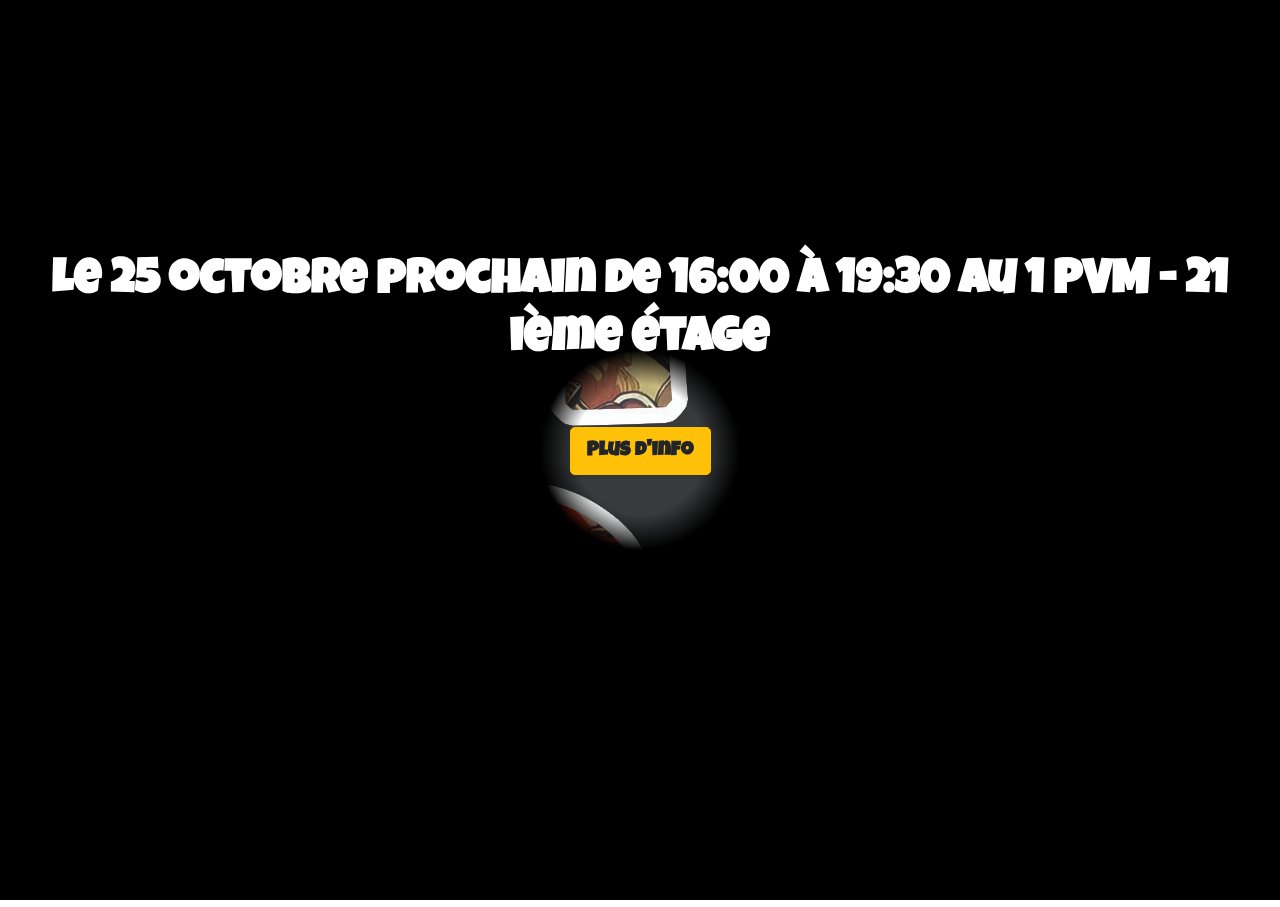
==== commit 6dfbde73: "update" ====
--- a/index.html
+++ b/index.html
@@ -69,7 +69,7 @@
 </head>
 <body>
 
-        <h1 style="color:#ffffff; position:absolute; margin-left: auto;margin-right: auto; left:0;right:0;bottom: 45%; text-align: center">Le 25 octobre prochain de 16:00 à 19:30 au 1 PVM - 21 ième étage <br><br><a class="btn btn-primary btn-lg" href="info.html">Plus d'info</a></h1>
+        <h1 style="color:#ffffff; position:absolute; margin-left: auto;margin-right: auto; left:0;right:0;bottom: 45%; text-align: center">Le 25 octobre prochain de 16:00 à 19:30 au 1 PVM - 21 ième étage <br><br><a class="btn btn-warning btn-lg" href="info.html">Plus d'info</a></h1>
         
         <canvas id="canvasOne" width="500" height="300" ></canvas>
 
--- a/css/stylish-portfolio.css
+++ b/css/stylish-portfolio.css
@@ -157,7 +157,7 @@
   transition: all 0.4s ease 0s;
   -webkit-transform: translateX(250px);
   transform: translateX(250px);
-  background: #1D809F;
+  background: #ffc107;
   border-left: 1px solid rgba(255, 255, 255, 0.1);
 }
 
@@ -173,7 +173,7 @@
 .sidebar-nav li.sidebar-nav-item a {
   display: block;
   text-decoration: none;
-  color: #fff;
+  color: #000;
   padding: 15px;
 }
 
